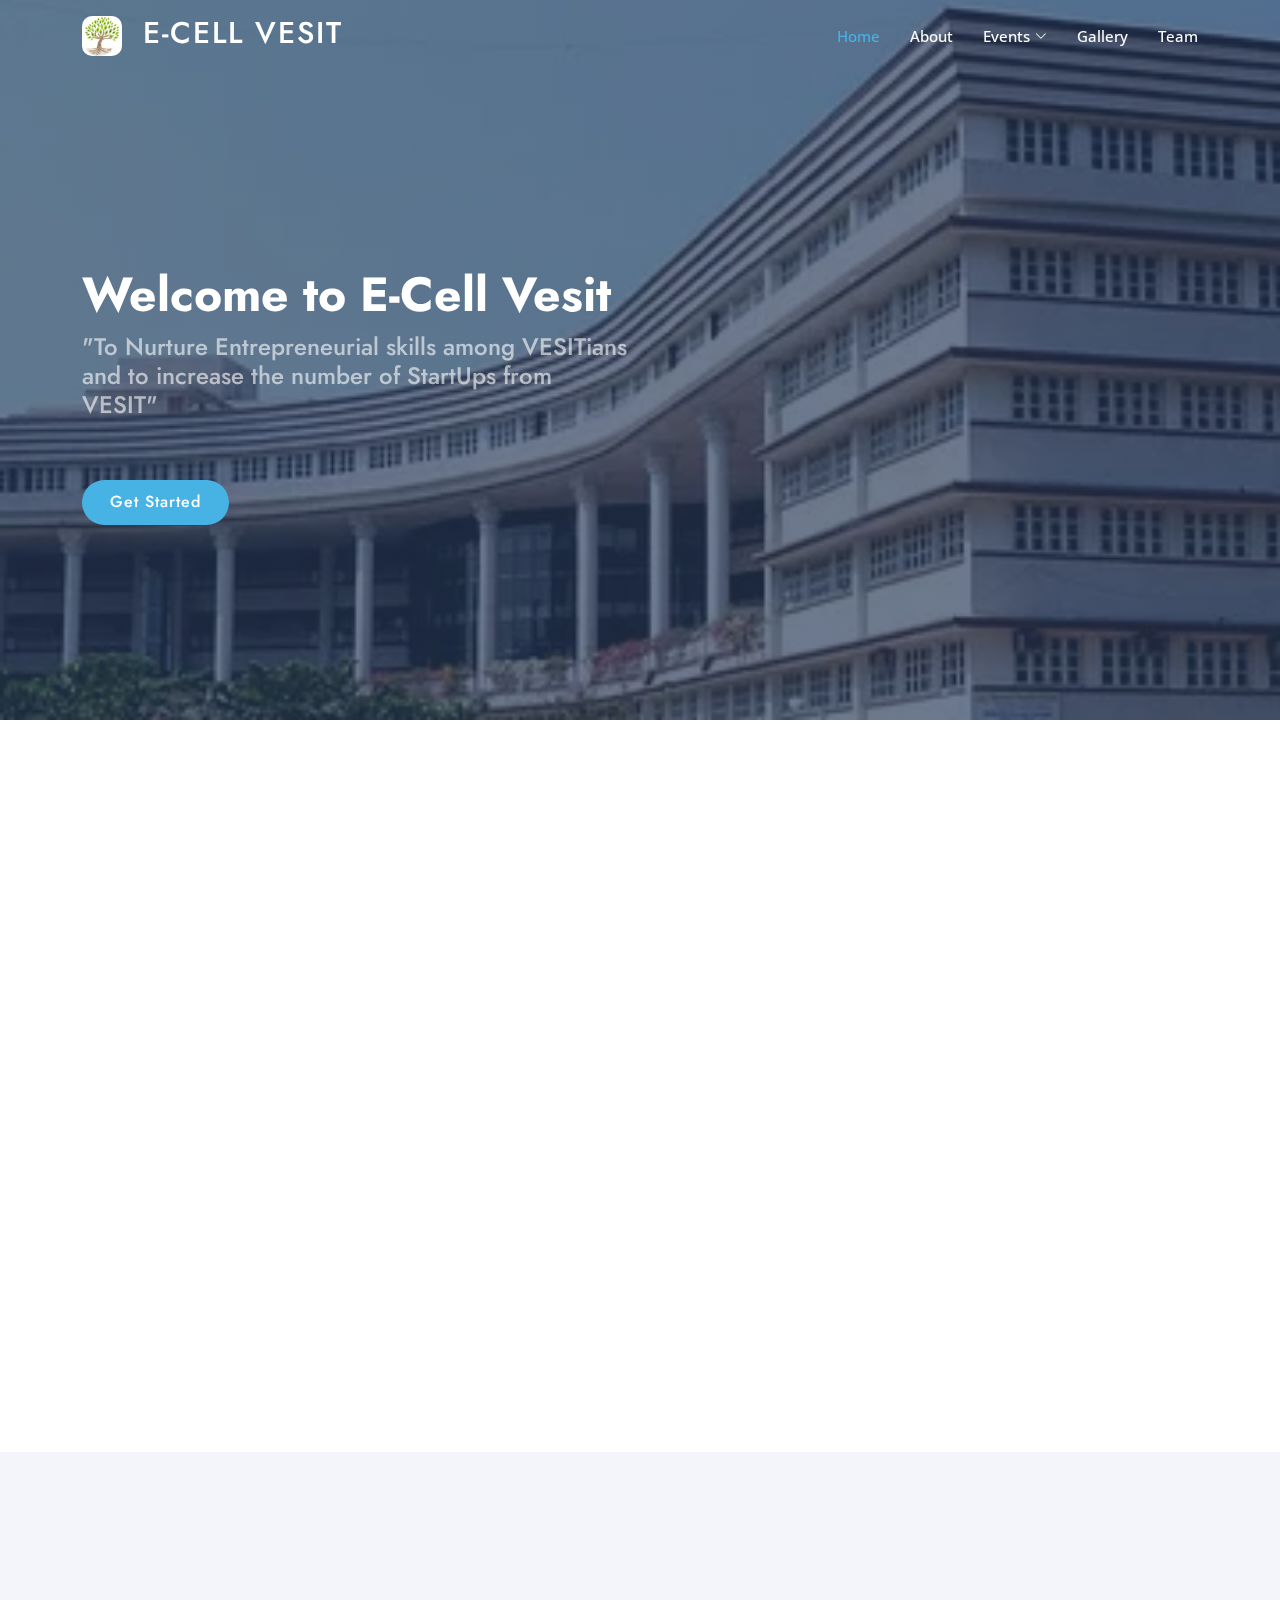
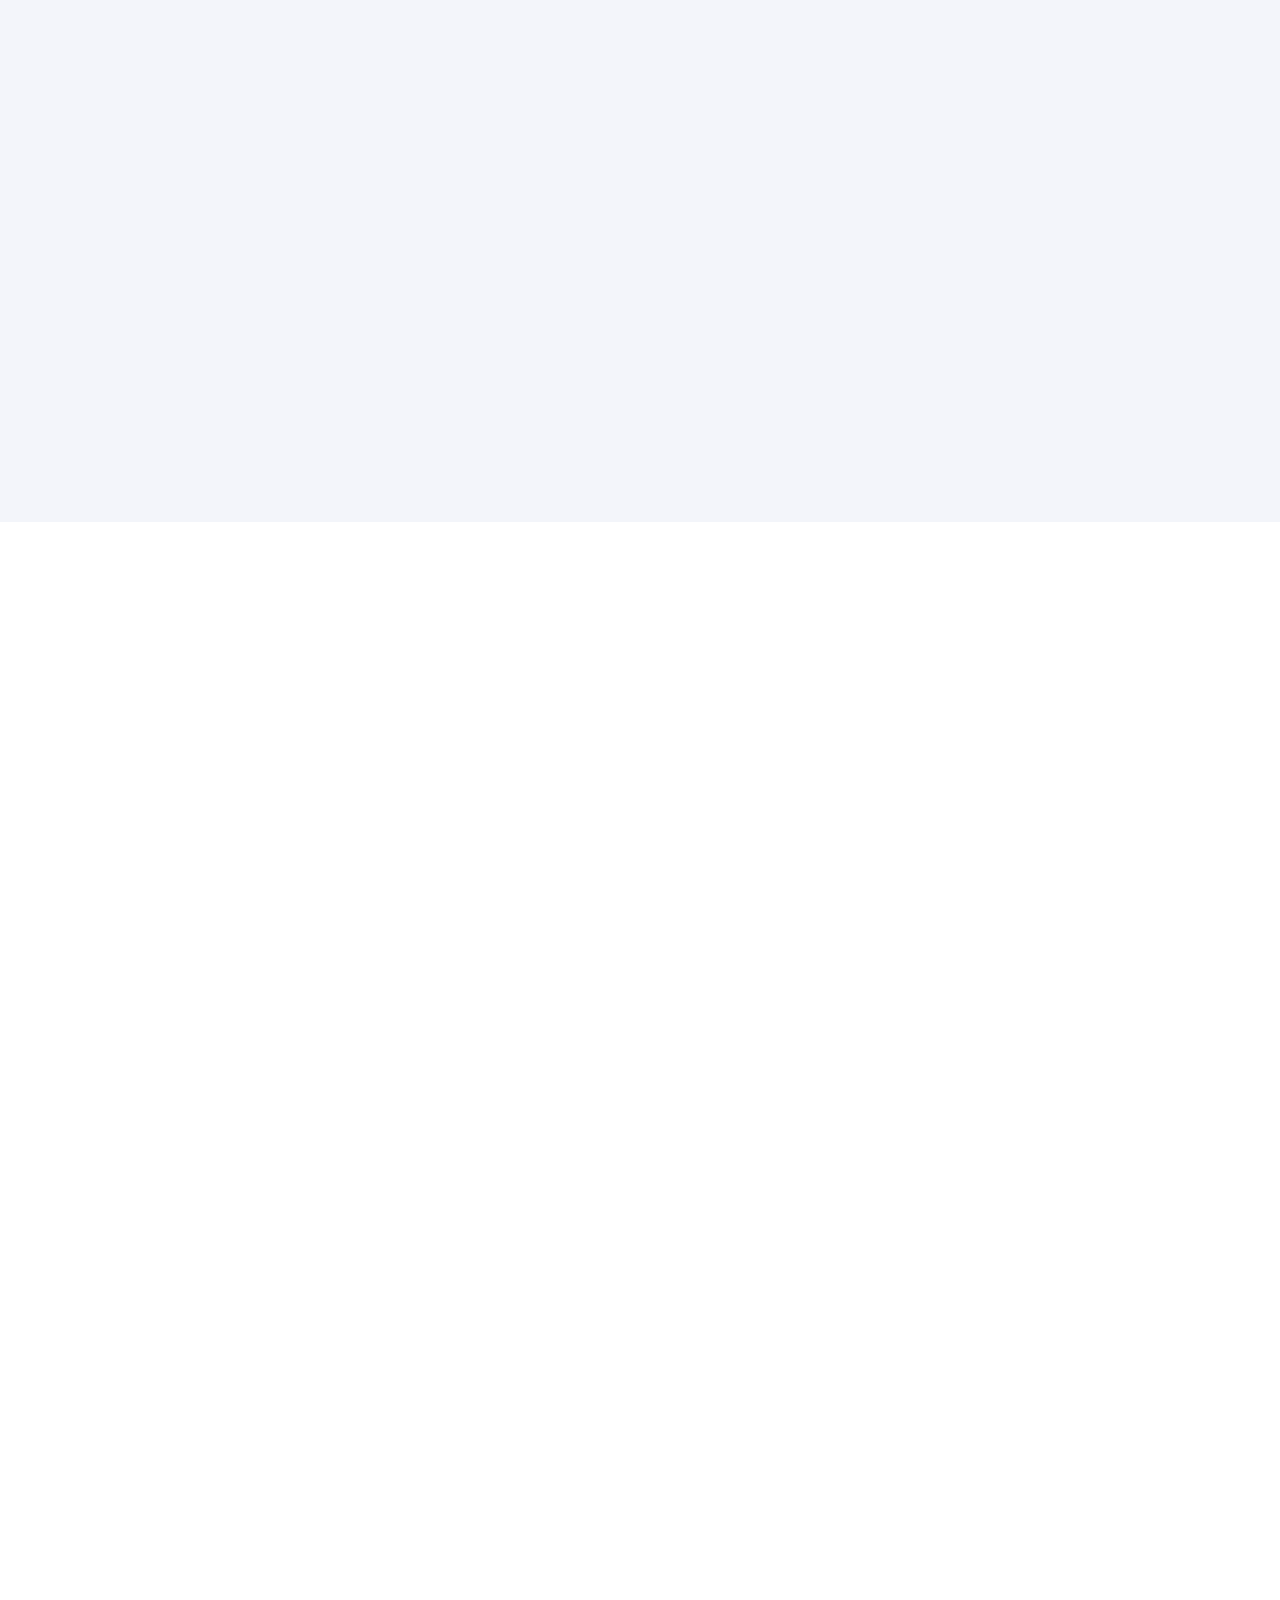
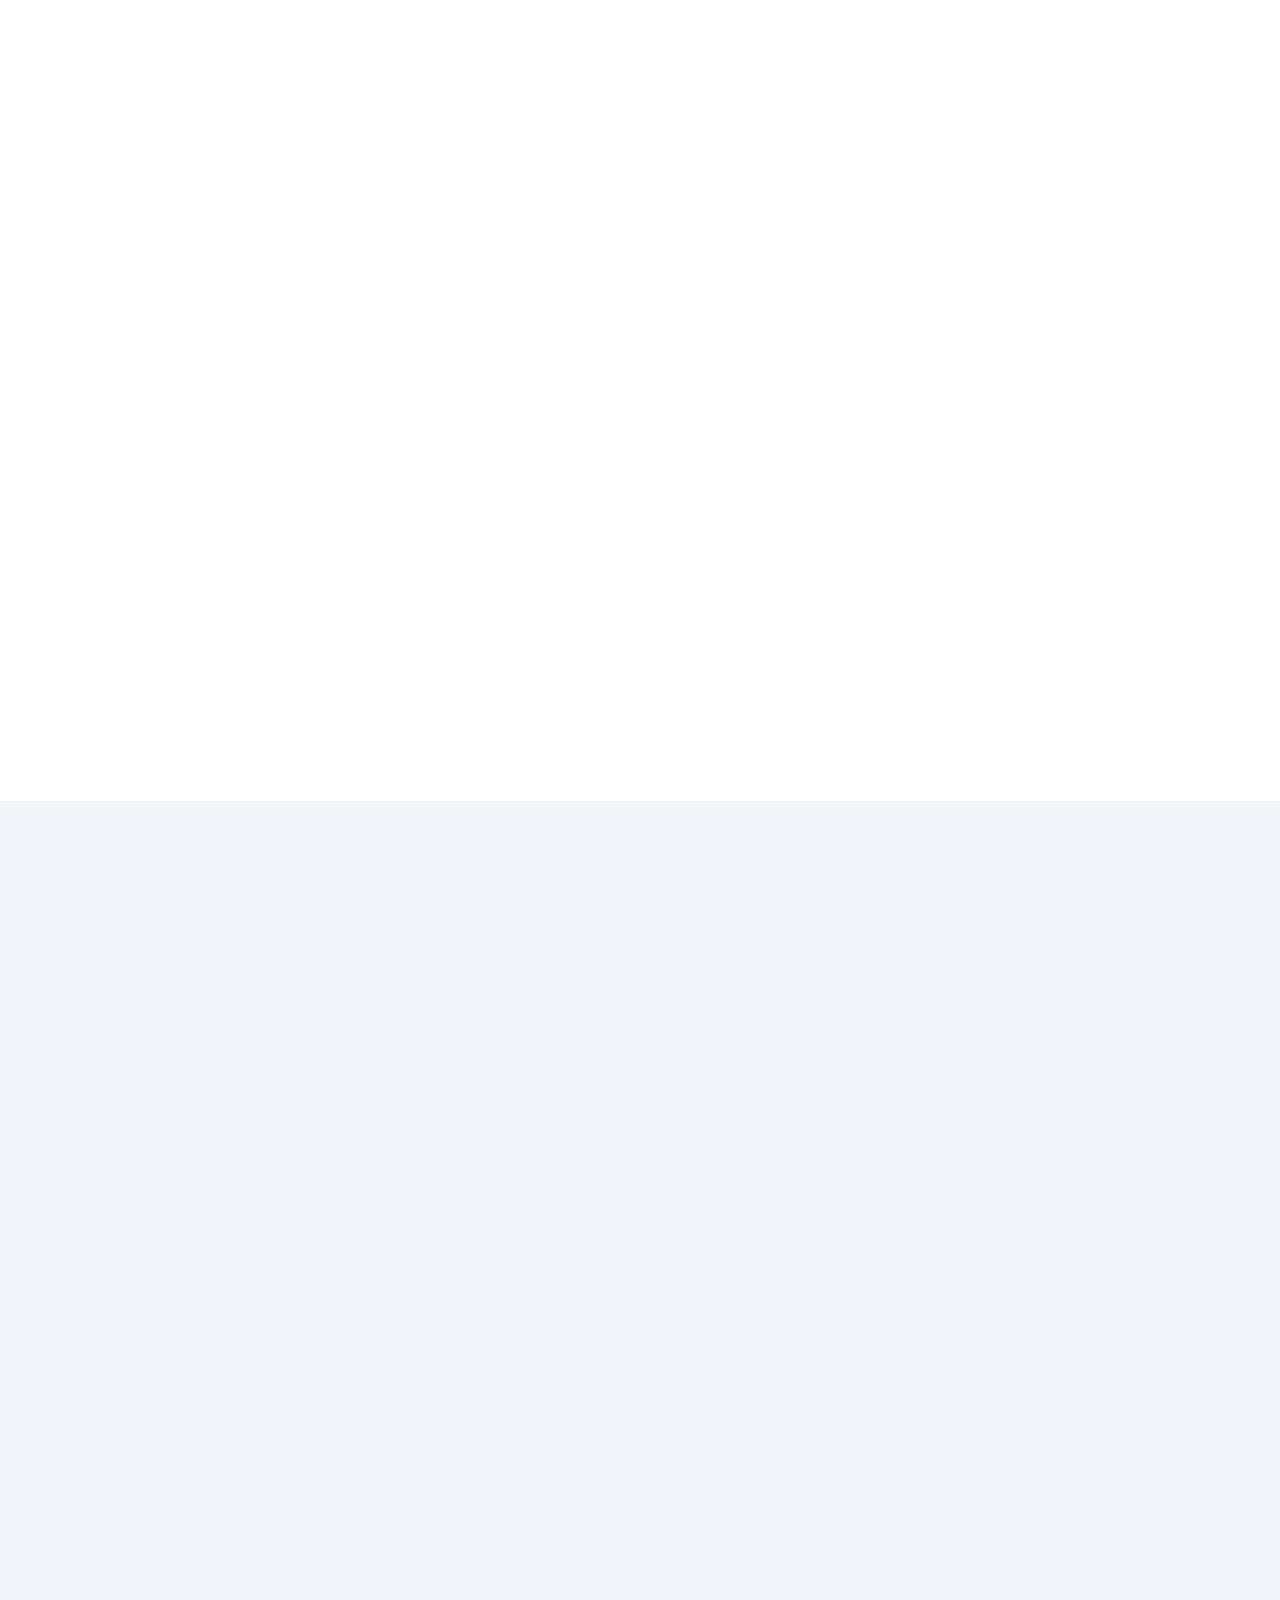
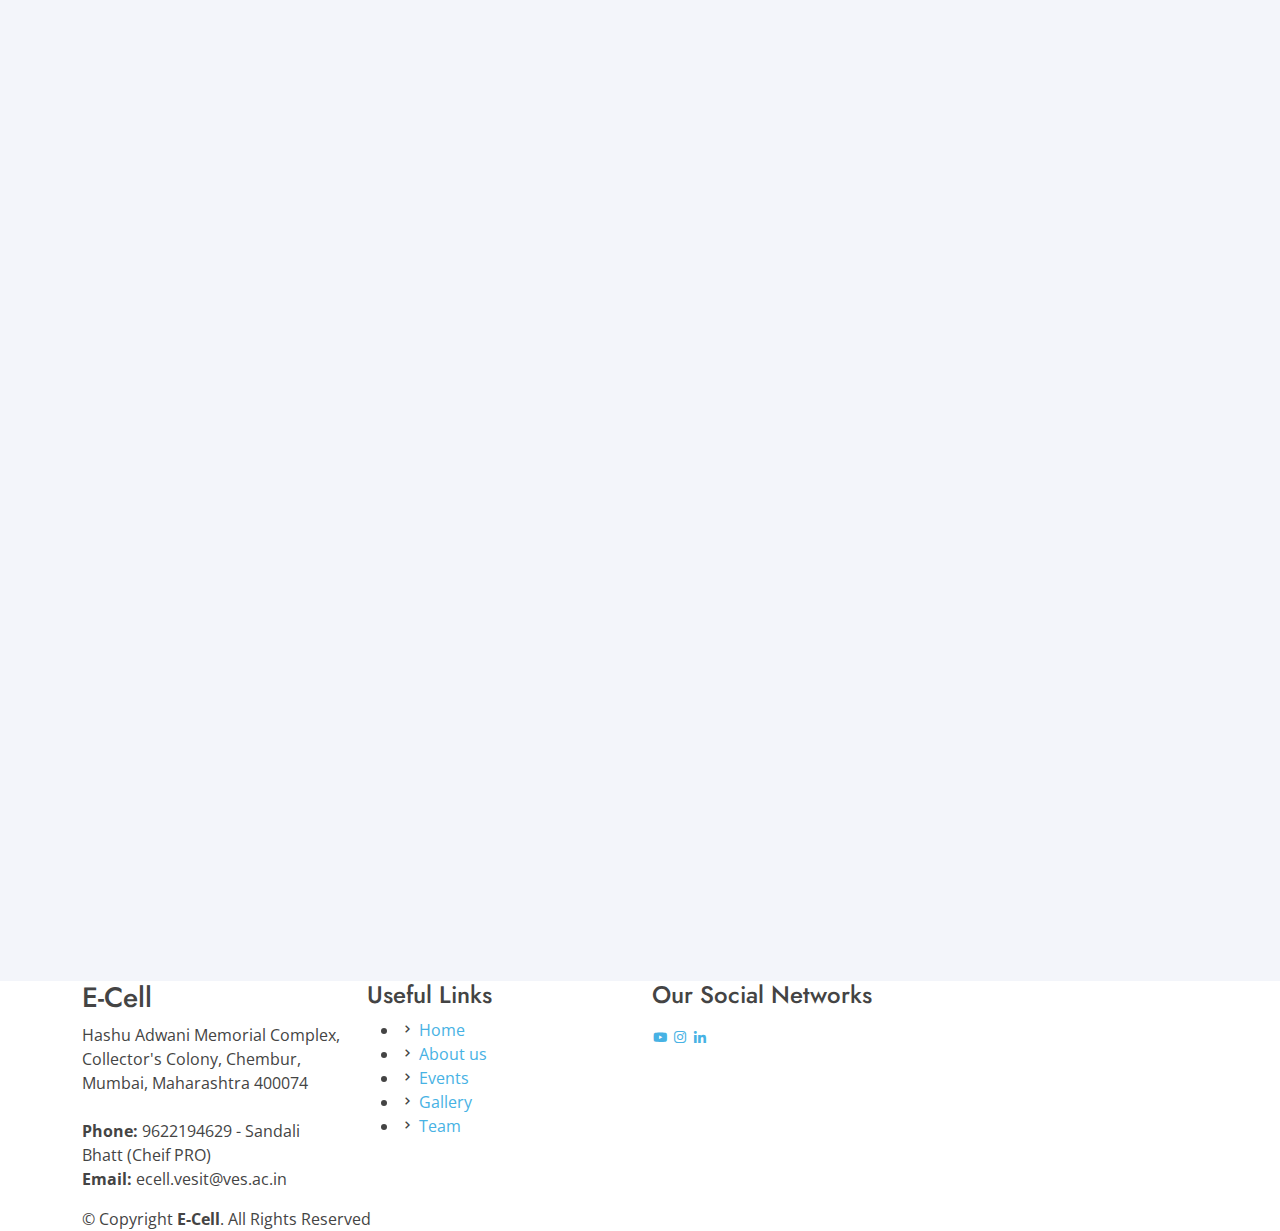
==== index.html @ 0ce83522 "Your commit message" ====
<!DOCTYPE html>
<html lang="en">

<head>
  <meta charset="utf-8">
  <meta content="width=device-width, initial-scale=1.0" name="viewport">

  <title>E-Cell  | VESIT</title>
  <meta content="" name="description">
  <meta content="" name="keywords">

  <link href="assets/img/favicon.png" rel="icon">
  <link href="assets/img/apple-touch-icon.png" rel="apple-touch-icon">

  <link href="https://fonts.googleapis.com/css?family=Open+Sans:300,300i,400,400i,600,600i,700,700i|Jost:300,300i,400,400i,500,500i,600,600i,700,700i|Poppins:300,300i,400,400i,500,500i,600,600i,700,700i" rel="stylesheet"> 

  <!-- Vendor CSS Files -->
  <link href="assets/vendor/aos/aos.css" rel="stylesheet">
  <link href="assets/vendor/bootstrap/css/bootstrap.min.css" rel="stylesheet">
  <link href="assets/vendor/bootstrap-icons/bootstrap-icons.css" rel="stylesheet">
  <link href="assets/vendor/boxicons/css/boxicons.min.css" rel="stylesheet">
  <link href="assets/vendor/glightbox/css/glightbox.min.css" rel="stylesheet">
  <link href="assets/vendor/remixicon/remixicon.css" rel="stylesheet">
  <link href="assets/vendor/swiper/swiper-bundle.min.css" rel="stylesheet">
  <link href="assets/css/style.css" rel="stylesheet">
  

</head>

<body>

  <!-- ======= Header ======= -->
  <header id="header" class="fixed-top">
    <div class="container d-flex align-items-center">
      <h1 class="logo me-auto"><a href="index.html">
        <img src="assets/img/logo.jpg" alt="Logo" class="logo-img" />
        E-Cell Vesit</a></h1>
      <nav id="navbar" class="navbar">
        <ul>
          <li><a class="nav-link scrollto active" href="#hero">Home</a></li>
          <li><a class="nav-link scrollto" href="#about">About</a></li>
          <li class="dropdown">
            <a href="#"><span>Events</span> <i class="bi bi-chevron-down"></i></a>
            <ul>
              <li><a href="e-summit.html">E-Summit</a></li>
              <li><a href="mvp.html">Minimum Viable Product</a></li>
              <li><a href="#">Business Viable Product</a></li>
              <li><a href="#">World Entrepreneur Day</a></li>
              

            </ul>
          </li>
          <li><a class="nav-link scrollto" href="#gallery">Gallery</a></li>
          <li><a class="nav-link scrollto" href="#team">Team</a></li>
        
        </ul>
        <i class="bi bi-list mobile-nav-toggle"></i>
      </nav>
    </div>
  </header>
  <!-- End Header -->

  <!-- ======= Hero Section ======= -->
  <section id="hero" class="d-flex align-items-center">

    <div class="container">
      <div class="row">
        <div class="col-lg-6 d-flex flex-column justify-content-center pt-4 pt-lg-0 order-2 order-lg-1" data-aos="fade-up" data-aos-delay="200">
          <h1>Welcome to E-Cell Vesit</h1>
          <h2>"To Nurture Entrepreneurial skills among VESITians and to increase the number of StartUps from VESIT"</h2>
          <div class="d-flex justify-content-center justify-content-lg-start">
            <a href="#about" class="btn-get-started scrollto">Get Started</a>
            
          </div>
        </div>
        <div class="col-lg-6 order-1 order-lg-2 hero-img" data-aos="zoom-in" data-aos-delay="200">
          <!-- <img src="assets/img/123.jpg" class="img-fluid animated iitpLogo" alt=""> -->
        </div>
      </div>
    </div>

  </section><!-- End Hero -->

  <main id="main">


    <!-- ======= About Us Section ======= -->
    <section id="about" class="about">
      <div class="container" data-aos="fade-up">

        <div class="section-title">
          <h2>About Us</h2>
        </div>

        <div class="row content">
          <div class="col-lg-6">
            <p>
              <h1>What is E-cell ?</h1>
              <p>VESIT E-Cell is an organization that aims to help you navigate through the constantly evolving world of entrepreneurship and StartUp culture. In our quest to promote the spirit of entrepreneurship among the community, we guide you towards essential questions like “How this realm of entrepreneurship affects us in our day-to-day lives?” and the likes of “Can I construct my StartUp idea into a functional business model?”
As you embark on a journey to find answers to this Question, we tap into your inner potential and seek to refine it with the organisational experience, knowledge and strong skill set.</p>
            </p>
          </div>
          <div class="col-lg-6 pt-4 pt-lg-0">
            <p>
              <h1>What we do ?</h1>
              <p>“THE ENTREPRENEUR ALWAYS SEARCHES FOR CHANGE, RESPONDS TO IT, AND EXPLOITS IT AS AN OPPORTUNITY.”

                To instil this very essence, throughout the year, E-Cell organizes various seminars/webinars, lectures, innovative games, brainstorming sessions, competitions which is crucial in grooming a new generation of young entrepreneurs.
                
                At the same time, efforts are made to invoke a sense of responsibility towards the nation in students by empowering social StartUps as well. Not only do we inspire you to take the leap of faith, but we also train and armorize you for it, guide you through it and are ready for further leaps.</p>

            </p>
            <!-- <a href="#" class="btn-learn-more">Learn More</a> -->
          </div>
        </div>
        <div class="row content">
          <div class="col-lg-6">
            <h1>Our Work Culture</h1>
            <p>
              A company’s work culture is its overall personality. It’s a combination of a variety of elements that create an intangible ecosystem where people can work to the best of their capabilities and creative skills.At VESIT E-Cell we have an impressive work culture with clear communication, efficient teamwork, and achievable goals which adds up eventually to immense personal and professional growth.
            </p>
          </div>
          <div class="col-lg-6 pt-4 pt-lg-0">
            <h1>Our Vision</h1>
            <p>
              VESIT Entrepreneurship Cell’s vision :

“To Nurture Entrepreneurial skills among VESITians and to increase the number of StartUps from VESIT.”

We are on a mission to build a sustainable StartUp ecosystem, fostering entrepreneurial knowledge and providing opportunities for StartUps, colleges, and corporates to get involved with us.
            </p>
          </div>
        </div>
    </section><!-- End About Us Section -->

  
    <!-- ======= Events Section ======= -->
    <section id="services" class="services section-bg">
      <div class="container" data-aos="fade-up">
    
        <div class="section-title">
          <h2>Events</h2>
        </div>
    
        <div class="row">
          <div class="col-xl-3 col-md-6 d-flex align-items-stretch" data-aos="zoom-in" data-aos-delay="100">
            <div class="icon-box">
              <div class="icon"><i class="bx bxl-dribbble"></i></div>
              <h4><a href="mvp.html" class="minimum-viable-product-link">Minimum Viable Product</a></h4>
              <p>An MVP (Minimum Viable Product) is a development technique where a new product is introduced with just enough core features to attract early adopters and gather feedback.</p>
            </div>
          </div>
    
          <div class="col-xl-3 col-md-6 d-flex align-items-stretch mt-4 mt-md-0" data-aos="zoom-in" data-aos-delay="200">
            <div class="icon-box">
              <div class="icon"><i class="bx bx-file"></i></div>
              <h4><a href="mvp.html">Business Viable Product</a></h4>
              <p>The Business Model Canvas is a strategic tool to visualize, develop, and refine business models.</p>
            </div>
          </div>
    
          <div class="col-xl-3 col-md-6 d-flex align-items-stretch mt-4 mt-xl-0" data-aos="zoom-in" data-aos-delay="300">
            <div class="icon-box">
              <div class="icon"><i class="bx bx-tachometer"></i></div>
              <h4><a href="mvp.html">World Entrepreneur Day</a></h4>
              <p>Celebrated annually on August 21 to recognize and promote the importance of entrepreneurship.</p>
            </div>
          </div>
    
          <div class="col-xl-3 col-md-6 d-flex align-items-stretch mt-4 mt-xl-0" data-aos="zoom-in" data-aos-delay="400">
            <div class="icon-box">
              <div class="icon"><i class="bx bx-layer"></i></div>
              <h4><a href="e-summit.html">E-Summit</a></h4>
              <p>An E-Summit at VESIT promotes entrepreneurial thinking, connects students with industry experts, and fosters innovation.</p>
            </div>
          </div>
        </div>
    
      </div>

    </section><!-- End Events Section -->

    <!-- ======= E-cell Moments Section ======= -->
    <section id="portfolio" class="portfolio">
      <div class="container" data-aos="fade-up">

        <div class="section-title">
          <h2>E-Cell Moments</h2>
          <p>
            Explore the journey of innovation, creativity, and entrepreneurship through some of our most memorable moments. Be part of the change with VESIT E-Cell!
          </p>
        </div>

        <div class="row portfolio-container" data-aos="fade-up" data-aos-delay="200">

          <div class="col-lg-4 col-md-6 portfolio-item filter-app">
            <div class="portfolio-img"><img src="assets/img/11.jpg" class="img-fluid" alt=""></div>
            <div class="portfolio-info">
              <!-- <a href="assets/img/11.jpg" data-gallery="portfolioGallery" class="portfolio-lightbox preview-link" title="App 1"></a> -->
             
            </div>
          </div>

          <div class="col-lg-4 col-md-6 portfolio-item filter-web">
            <div class="portfolio-img"><img src="assets/img/12.jpg" class="img-fluid" alt=""></div>
            <div class="portfolio-info">
              <a href="assets/img/2.jpg" data-gallery="portfolioGallery" class="portfolio-lightbox preview-link" ></a>
      
            </div>
          </div>

          <div class="col-lg-4 col-md-6 portfolio-item filter-app">
            <div class="portfolio-img"><img src="assets/img/3.jpg" class="img-fluid" alt=""></div>
            <div class="portfolio-info">
            
              <a href="assets/img/3.jpg" data-gallery="portfolioGallery" class="portfolio-lightbox preview-link"></a>
            
            </div>
          </div>

          <div class="col-lg-4 col-md-6 portfolio-item filter-card">
            <div class="portfolio-img"><img src="assets/img/4.jpg" class="img-fluid" alt=""></div>
            <div class="portfolio-info">
           <a href="assets/img/4.jpg" data-gallery="portfolioGallery" class="portfolio-lightbox preview-link" ></a>
            
            </div>
          </div>

          <div class="col-lg-4 col-md-6 portfolio-item filter-web">
            <div class="portfolio-img"><img src="assets/img/5.jpg" class="img-fluid" alt=""></div>
            <div class="portfolio-info">
              <a href="assets/img/5.jpg" data-gallery="portfolioGallery" class="portfolio-lightbox preview-link" ></a>
            </div>
          </div>

          <div class="col-lg-4 col-md-6 portfolio-item filter-app">
            <div class="portfolio-img"><img src="assets/img/15.jpg" class="img-fluid" alt=""></div>
            <div class="portfolio-info">
      
              <a href="assets/img/5.jpg" data-gallery="portfolioGallery" class="portfolio-lightbox preview-link" ></a>
            
            </div>
          </div>

          <div class="col-lg-4 col-md-6 portfolio-item filter-card">
            <div class="portfolio-img"><img src="assets/img/1.jpg" class="img-fluid" alt=""></div>
            <div class="portfolio-info">
           
              <a href="assets/img/1.jpg" data-gallery="portfolioGallery" class="portfolio-lightbox preview-link"></a>
            </div>
          </div>

          <div class="col-lg-4 col-md-6 portfolio-item filter-card">
            <div class="portfolio-img"><img src="assets/img/6.jpg" class="img-fluid" alt=""></div>
            <div class="portfolio-info">
             
              <a href="assets/img/12.jpg" data-gallery="portfolioGallery" class="portfolio-lightbox preview-link" ></a>
             
            </div>
          </div>

          <div class="col-lg-4 col-md-6 portfolio-item filter-web">
            <div class="portfolio-img"><img src="assets/img/17.jpg" class="img-fluid" alt=""></div>
            <div class="portfolio-info">
              
              <a href="assets/img/11.jpg" data-gallery="portfolioGallery" class="portfolio-lightbox preview-link" ></a>
              
            </div>
          </div>

          <div class="col-lg-4 col-md-6 portfolio-item filter-web">
            <div class="portfolio-img"><img src="assets/img/13.jpg" class="img-fluid" alt=""></div>
            <div class="portfolio-info">
              
              <a href="assets/img/11.jpg" data-gallery="portfolioGallery" class="portfolio-lightbox preview-link" ></a>
              
            </div>
          </div>


          <div class="col-lg-4 col-md-6 portfolio-item filter-web">
            <div class="portfolio-img"><img src="assets/img/6.jpg" class="img-fluid" alt=""></div>
            <div class="portfolio-info">
              
              <a href="assets/img/11.jpg" data-gallery="portfolioGallery" class="portfolio-lightbox preview-link" ></a>
              
            </div>
          </div>

          <div class="col-lg-4 col-md-6 portfolio-item filter-web">
            <div class="portfolio-img"><img src="assets/img/5.jpg" class="img-fluid" alt=""></div>
            <div class="portfolio-info">
              
              <a href="assets/img/11.jpg" data-gallery="portfolioGallery" class="portfolio-lightbox preview-link" ></a>
              
            </div>
          </div>


        </div>

      </div>
    </section><!-- End E-cell Section -->

    <!-- ======= Team Section ======= -->
    <section id="team" class="team section-bg">
      <div class="container" data-aos="fade-up">
    
        <!-- Head Faculty Section -->
        <div class="section-title">
          <h2>Meet Our Team</h2>
          <p>
            Meet our esteemed faculty mentors who guide and support VESIT E-Cell with their expertise and vision.
          </p>
        </div>
    
        <div class="row justify-content-center">
          <!-- Faculty Member 1 -->
          <div class="col-lg-6">
            <div class="member faculty-member d-flex align-items-center p-4" data-aos="zoom-in" data-aos-delay="100">
              <div class="pic">
                <img src="assets/img/amitsir.jpg" class="img-fluid rounded-circle shadow" alt="">
              </div>
              <div class="member-info">
                <h4>Mr. Amit Singh</h4>
                <span>Faculty Incharge at VESIT E-Cell</span>
                <p>Guiding innovation and startup culture at VESIT.</p>
              </div>
            </div>
          </div>
    
          <!-- Faculty Member 2 -->
          <div class="col-lg-6">
            <div class="member faculty-member d-flex align-items-center p-4" data-aos="zoom-in" data-aos-delay="200">
              <div class="pic">
                <img src="assets/img/abhisheksir.jpg" class="img-fluid rounded-circle shadow" alt="">
              </div>
              <div class="member-info">
                <h4>Mr. Abhishek Chaudari</h4>
                <span>Faculty Incharge at VESIT E-Cell</span>
                <p>Providing strategic mentorship to the E-Cell team.</p>
              </div>
            </div>
          </div>
        </div>
    
        <!-- Junior Members Section -->
        <div class="section-title mt-5">
          <h2>Core Councils</h2>
          <p>
            Get to know the brilliant minds behind the success of VESIT E-Cell. Our team is dedicated to driving entrepreneurship and innovation forward.
          </p>
        </div>

         
        <div class="row justify-content-center">
          <div class="col-md-4 col-lg-4">  <!-- Set width using Bootstrap grid -->
            <div class="member text-center shadow-lg rounded bg-white p-4" data-aos="zoom-in" data-aos-delay="100">
              <div class="pic"><img src="assets/img/ceo.png" class="img-fluid" alt=""></div>
              <div class="member-info">
                <h4>Ajinkya Phadthare</h4>
                <span>Chief Executive Officer</span>
                <div class="social">
                  <a href=""><i class="ri-twitter-fill"></i></a>
                  <a href=""><i class="ri-facebook-fill"></i></a>
                  <a href=""><i class="ri-instagram-fill"></i></a>
                  <a href=""><i class="ri-linkedin-box-fill"></i></a>
                </div>
              </div>
            </div>
          </div>
        </div>
        
    <hr>
        <div class="row">

          <div class="col-lg-6">
            <div class="member d-flex align-items-start" data-aos="zoom-in" data-aos-delay="100">
              <div class="pic"><img src="assets/img/mayank.png" class="img-fluid" alt=""></div>
              <div class="member-info">
                <h4>Mayank Hinge</h4>
                <span>Chief Operations Officer</span>
                <p></p>
                <div class="social">
                  <a href=""><i class="ri-twitter-fill"></i></a>
                  <a href=""><i class="ri-facebook-fill"></i></a>
                  <a href=""><i class="ri-instagram-fill"></i></a>
                  <a href=""> <i class="ri-linkedin-box-fill"></i> </a>
                </div>
              </div>
            </div>
          </div>

          <div class="col-lg-6 mt-4 mt-lg-0">
            <div class="member d-flex align-items-start" data-aos="zoom-in" data-aos-delay="200">
              <div class="pic"><img src="assets/img/sanjana.png" class="img-fluid" alt=""></div>
              <div class="member-info">
                <h4>Sanjana Choubey</h4>
                <span>Cheif Technical Officer - Software</span>
                <!-- <p>Aut maiores voluptates amet et quis praesentium qui senda para</p> -->
                <div class="social">
                  <a href=""><i class="ri-twitter-fill"></i></a>
                  <a href=""><i class="ri-facebook-fill"></i></a>
                  <a href=""><i class="ri-instagram-fill"></i></a>
                  <a href=""> <i class="ri-linkedin-box-fill"></i> </a>
                </div>
              </div>
            </div>
          </div>

          <div class="col-lg-6 mt-4">
            <div class="member d-flex align-items-start" data-aos="zoom-in" data-aos-delay="300">
              <div class="pic"><img src="assets/img/sandali.jpg" class="img-fluid" alt=""></div>
              <div class="member-info">
                <h4>Sandali Bhatt</h4>
                <span>Cheif Public Relations Officer</span>
                <!-- <p>Quisquam facilis cum velit laborum corrupti fuga rerum quia</p> -->
                <div class="social">
                  <a href=""><i class="ri-twitter-fill"></i></a>
                  <a href=""><i class="ri-facebook-fill"></i></a>
                  <a href=""><i class="ri-instagram-fill"></i></a>
                  <a href=""> <i class="ri-linkedin-box-fill"></i> </a>
                </div>
              </div>
            </div>
          </div>

          <div class="col-lg-6 mt-4">
            <div class="member d-flex align-items-start" data-aos="zoom-in" data-aos-delay="400">
              <div class="pic"><img src="assets/img/shrushti.png" class="img-fluid" alt=""></div>
              <div class="member-info">
                <h4>Shrushti</h4>
                <span>Chief Creative officer</span>
                <!-- <p>Dolorum tempora officiis odit laborum officiis et et accusamus</p> -->
                <div class="social">
                  <a href=""><i class="ri-twitter-fill"></i></a>
                  <a href=""><i class="ri-facebook-fill"></i></a>
                  <a href=""><i class="ri-instagram-fill"></i></a>
                  <a href=""> <i class="ri-linkedin-box-fill"></i> </a>
                </div>
              </div>
            </div>
          </div>

          <div class="col-lg-6 mt-4">
            <div class="member d-flex align-items-start" data-aos="zoom-in" data-aos-delay="400">
              <div class="pic"><img src="assets/img/sneha.png" class="img-fluid" alt=""></div>
              <div class="member-info">
                <h4>Sneha Patil</h4>
                <span>Cheif Technical Officer - Hardware</span>
                <!-- <p>Dolorum tempora officiis odit laborum officiis et et accusamus</p> -->
                <div class="social">
                  <a href=""><i class="ri-twitter-fill"></i></a>
                  <a href=""><i class="ri-facebook-fill"></i></a>
                  <a href=""><i class="ri-instagram-fill"></i></a>
                  <a href=""> <i class="ri-linkedin-box-fill"></i> </a>
                </div>
              </div>
            </div>
          </div>

          <div class="col-lg-6 mt-4">
            <div class="member d-flex align-items-start" data-aos="zoom-in" data-aos-delay="400">
              <div class="pic"><img src="assets/img/shreyash.png" class="img-fluid" alt=""></div>
              <div class="member-info">
                <h4>Shreyash Das</h4>
                <span>Cheif Finance Officer</span>
                <!-- <p>Dolorum tempora officiis odit laborum officiis et et accusamus</p> -->
                <div class="social">
                  <a href=""><i class="ri-twitter-fill"></i></a>
                  <a href=""><i class="ri-facebook-fill"></i></a>
                  <a href=""><i class="ri-instagram-fill"></i></a>
                  <a href=""> <i class="ri-linkedin-box-fill"></i> </a>
                </div>
              </div>
            </div>
          </div>


        </div>

      </div>
    
      </div>
    </section>
    <!-- End Team Section -->


   

  </main><!-- End #main -->

  

    <div class="footer-top">
      <div class="container">
        <div class="row">

          <div class="col-lg-3 col-md-6 footer-contact">
            <h3>E-Cell</h3>
            <p>
              Hashu Adwani Memorial Complex, Collector's Colony, Chembur, Mumbai, Maharashtra 400074 <br><br>
              <strong>Phone:</strong> 9622194629 - Sandali Bhatt (Cheif PRO)<br>
              <strong>Email:</strong> ecell.vesit@ves.ac.in<br>
            </p>
          </div>

          <div class="col-lg-3 col-md-6 footer-links">
             <h4>Useful Links</h4>
             <ul>
              <li><i class="bx bx-chevron-right"></i> <a href="#">Home</a></li>
              <li><i class="bx bx-chevron-right"></i> <a href="#">About us</a></li>
              <li><i class="bx bx-chevron-right"></i> <a href="#">Events</a></li>
              <li><i class="bx bx-chevron-right"></i> <a href="#">Gallery</a></li>
              <li><i class="bx bx-chevron-right"></i> <a href="#">Team</a></li>
             
            </ul>  
          </div>


          <div class="col-lg-3 col-md-6 footer-links">
            <h4>Our Social Networks</h4>
            <div class="social-links mt-3">
              <a href="https://www.youtube.com/@vesite-cell8606
              " class="twitter"><i class="bx bxl-youtube"></i></a>
              <a href="https://www.instagram.com/vesit_ecell/ " class="instagram"><i class="bx bxl-instagram"></i></a>
             
              <a href="https://www.linkedin.com/company/vesit-e-cell/" class="linkedin"><i class="bx bxl-linkedin"></i></a>
            </div>
          </div>

        </div>
      </div>
    </div>

    <div class="container footer-bottom clearfix">
      <div class="copyright">
        &copy; Copyright <strong><span>E-Cell</span></strong>. All Rights Reserved
      </div>
      </div>
    </div>
  </footer><!-- End Footer -->

  <div id="preloader"></div>
  <a href="#" class="back-to-top d-flex align-items-center justify-content-center"><i class="bi bi-arrow-up-short"></i></a>

  <!-- Vendor JS Files -->
  <script src="assets/vendor/aos/aos.js"></script>
  <script src="assets/vendor/bootstrap/js/bootstrap.bundle.min.js"></script>
  <script src="assets/vendor/glightbox/js/glightbox.min.js"></script>
  <script src="assets/vendor/isotope-layout/isotope.pkgd.min.js"></script>
  <script src="assets/vendor/swiper/swiper-bundle.min.js"></script>
  <script src="assets/vendor/waypoints/noframework.waypoints.js"></script>
  <script src="assets/vendor/php-email-form/validate.js"></script>

  <!-- Template Main JS File -->
  <script src="assets/js/main.js"></script>

</body>

</html>
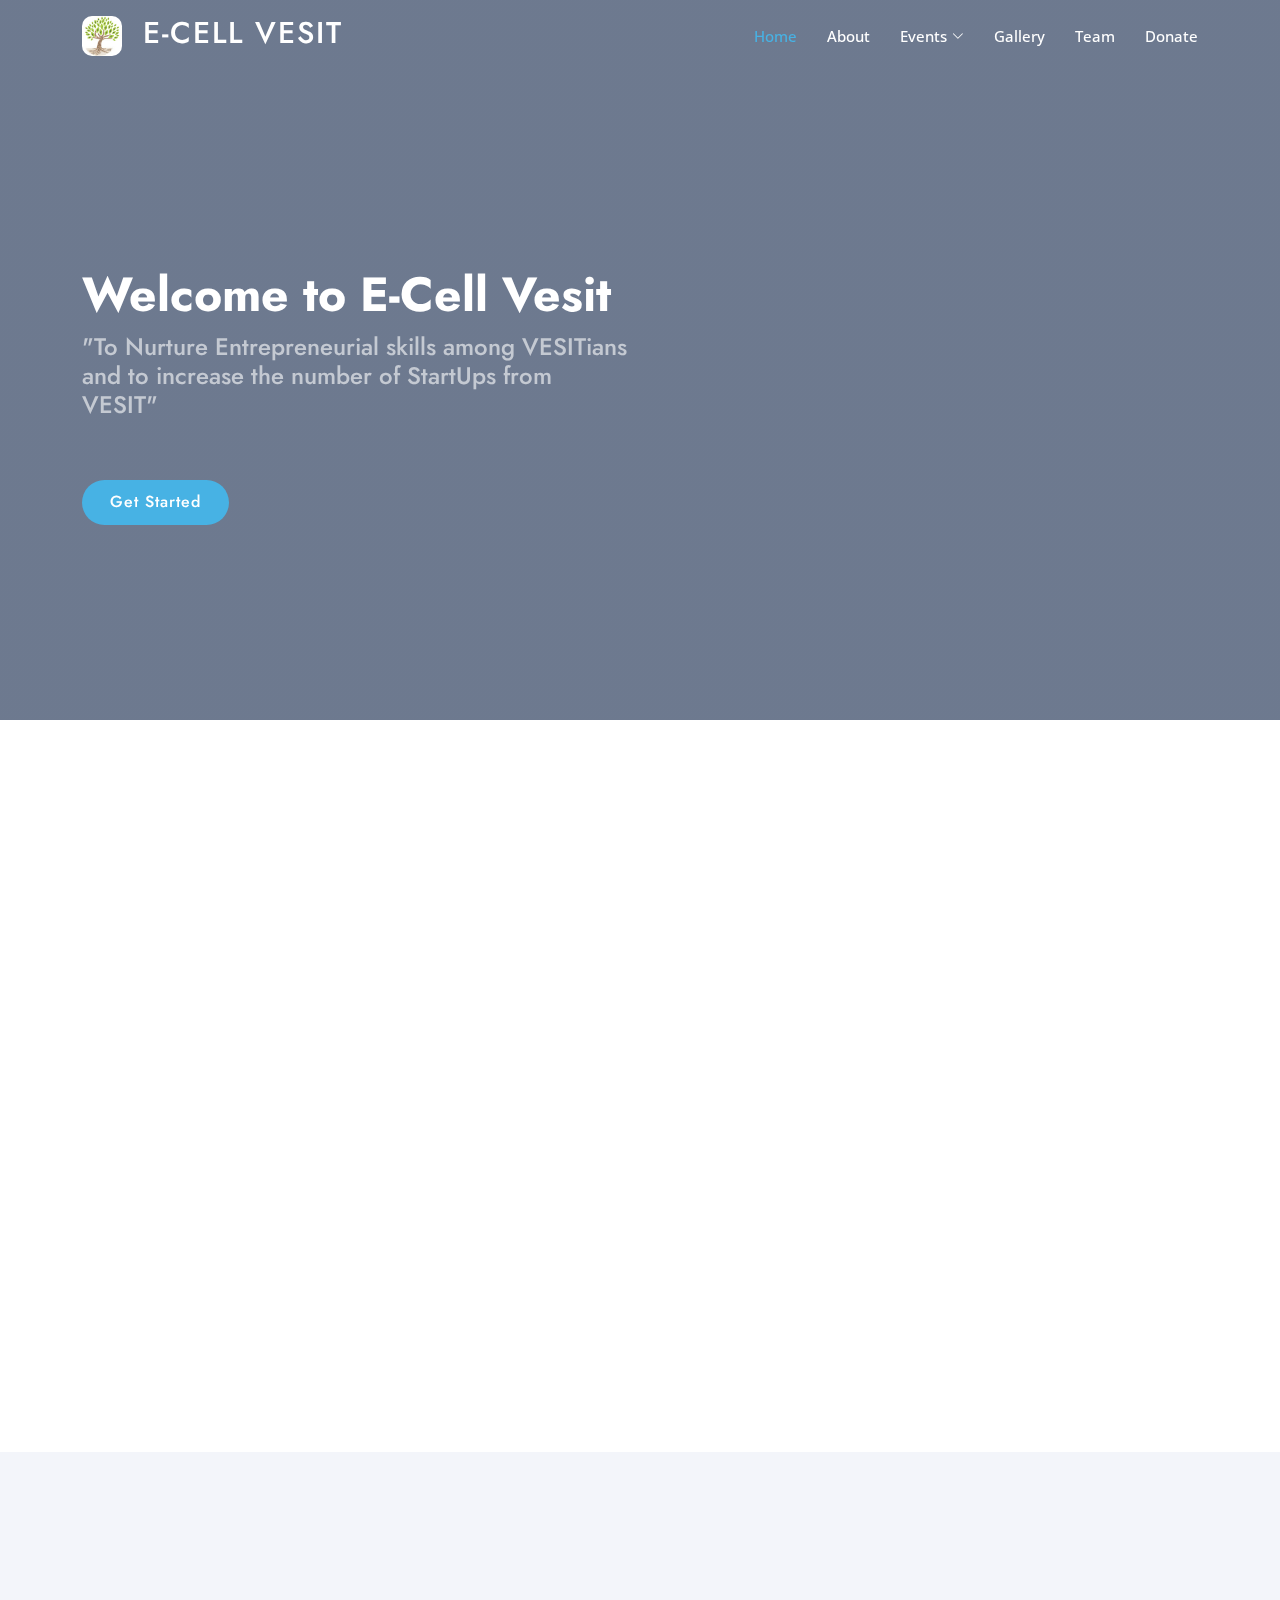
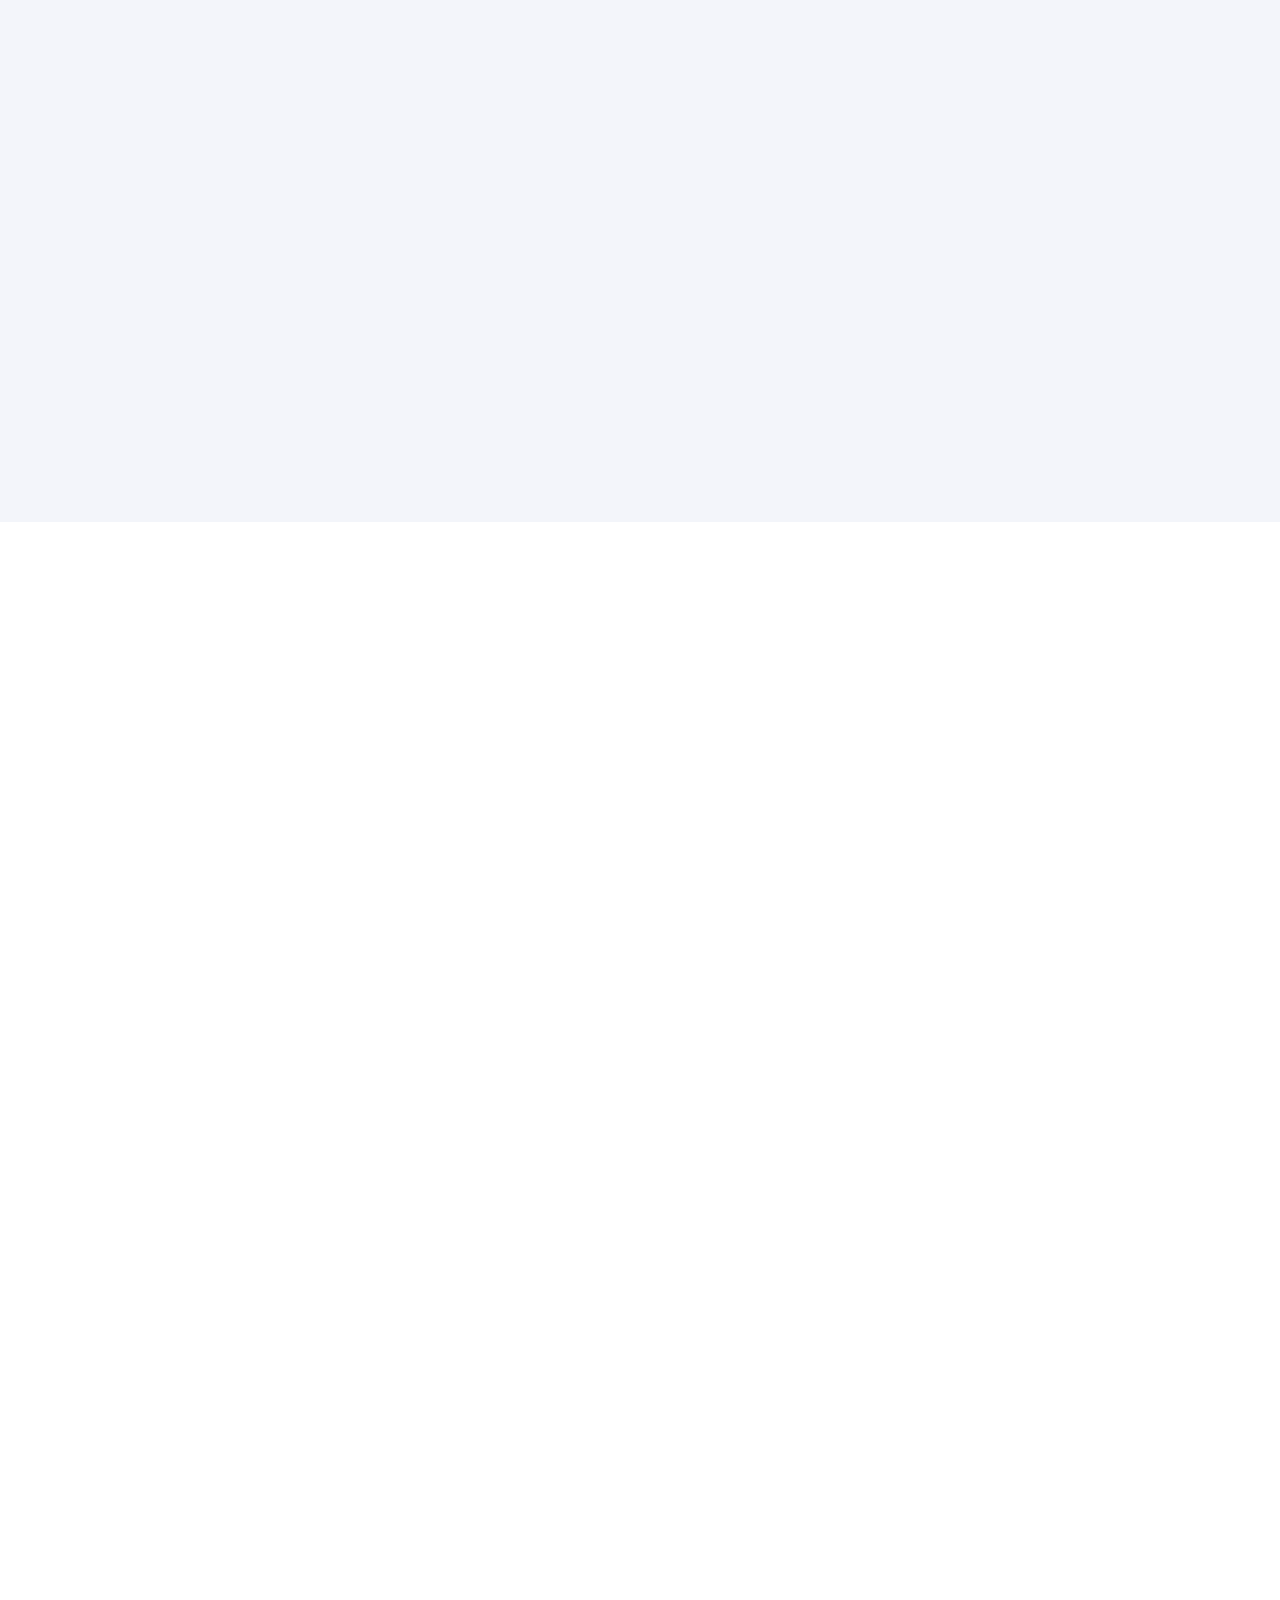
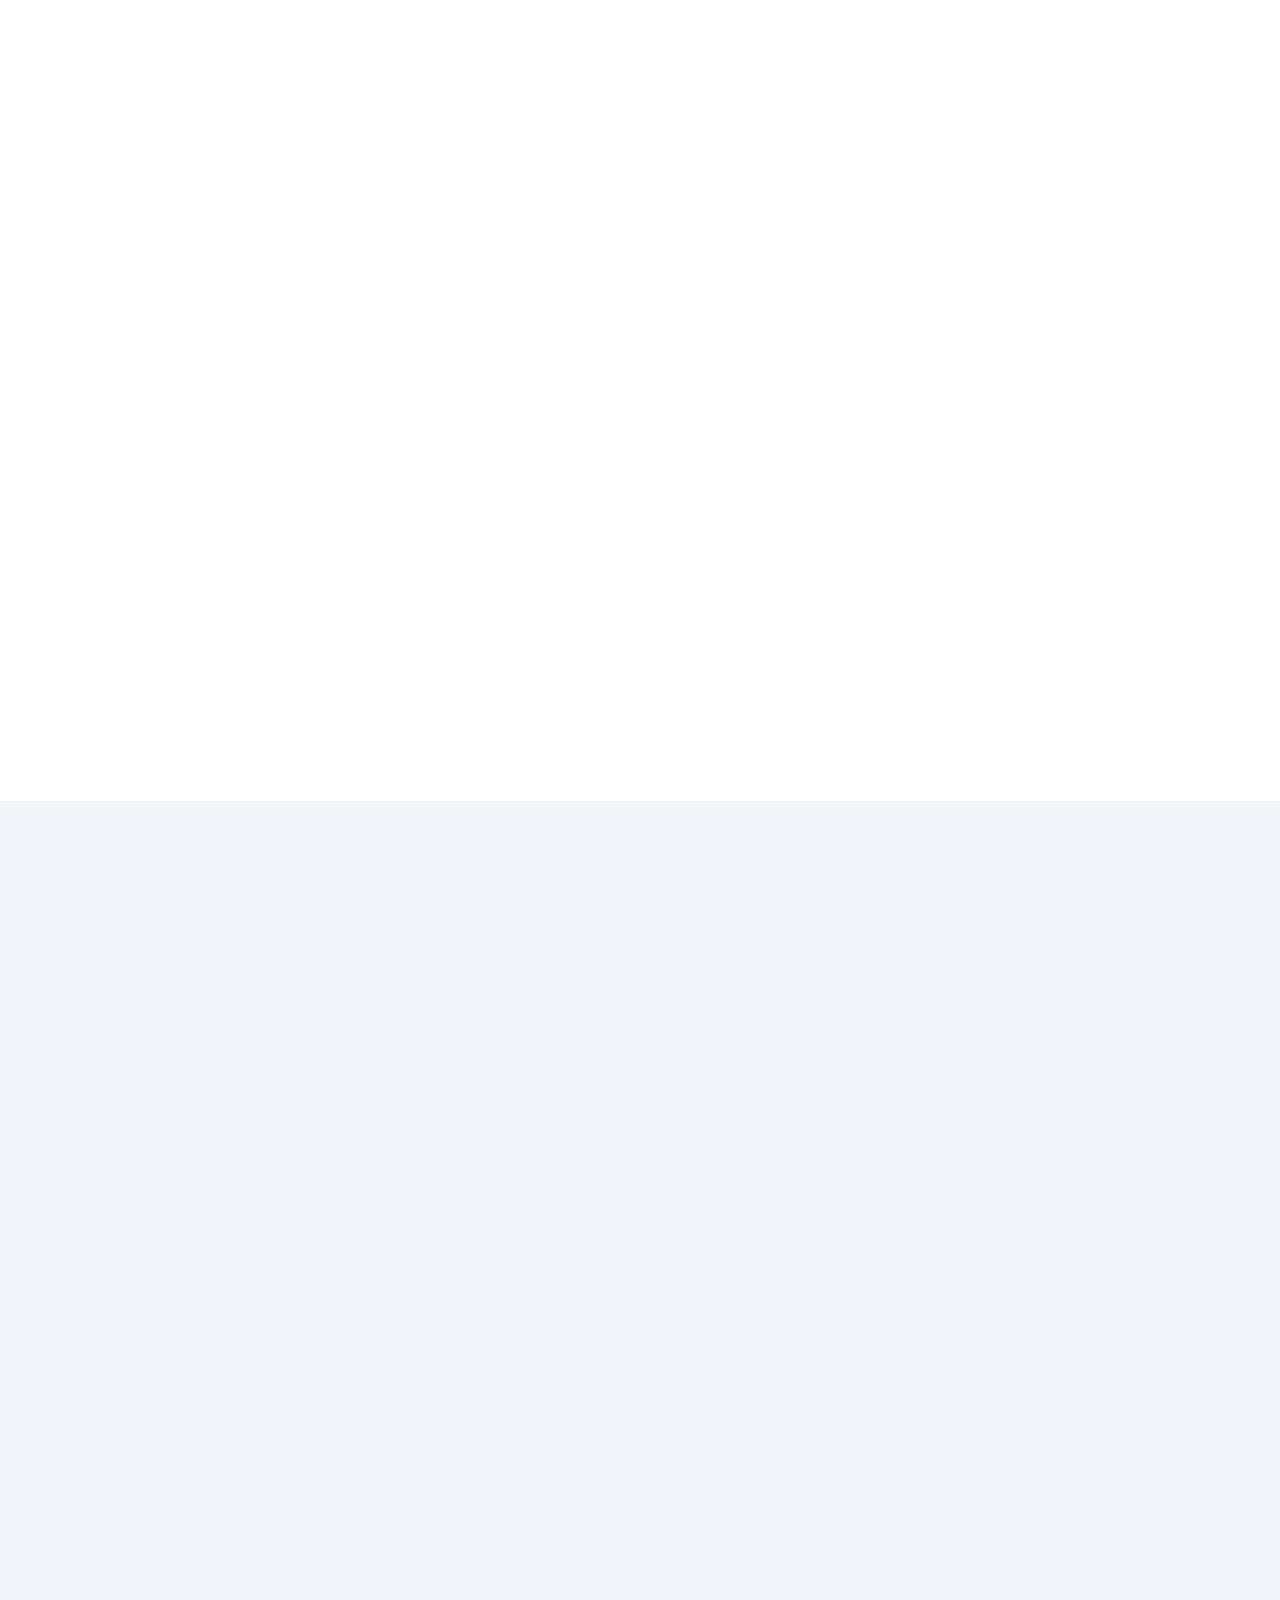
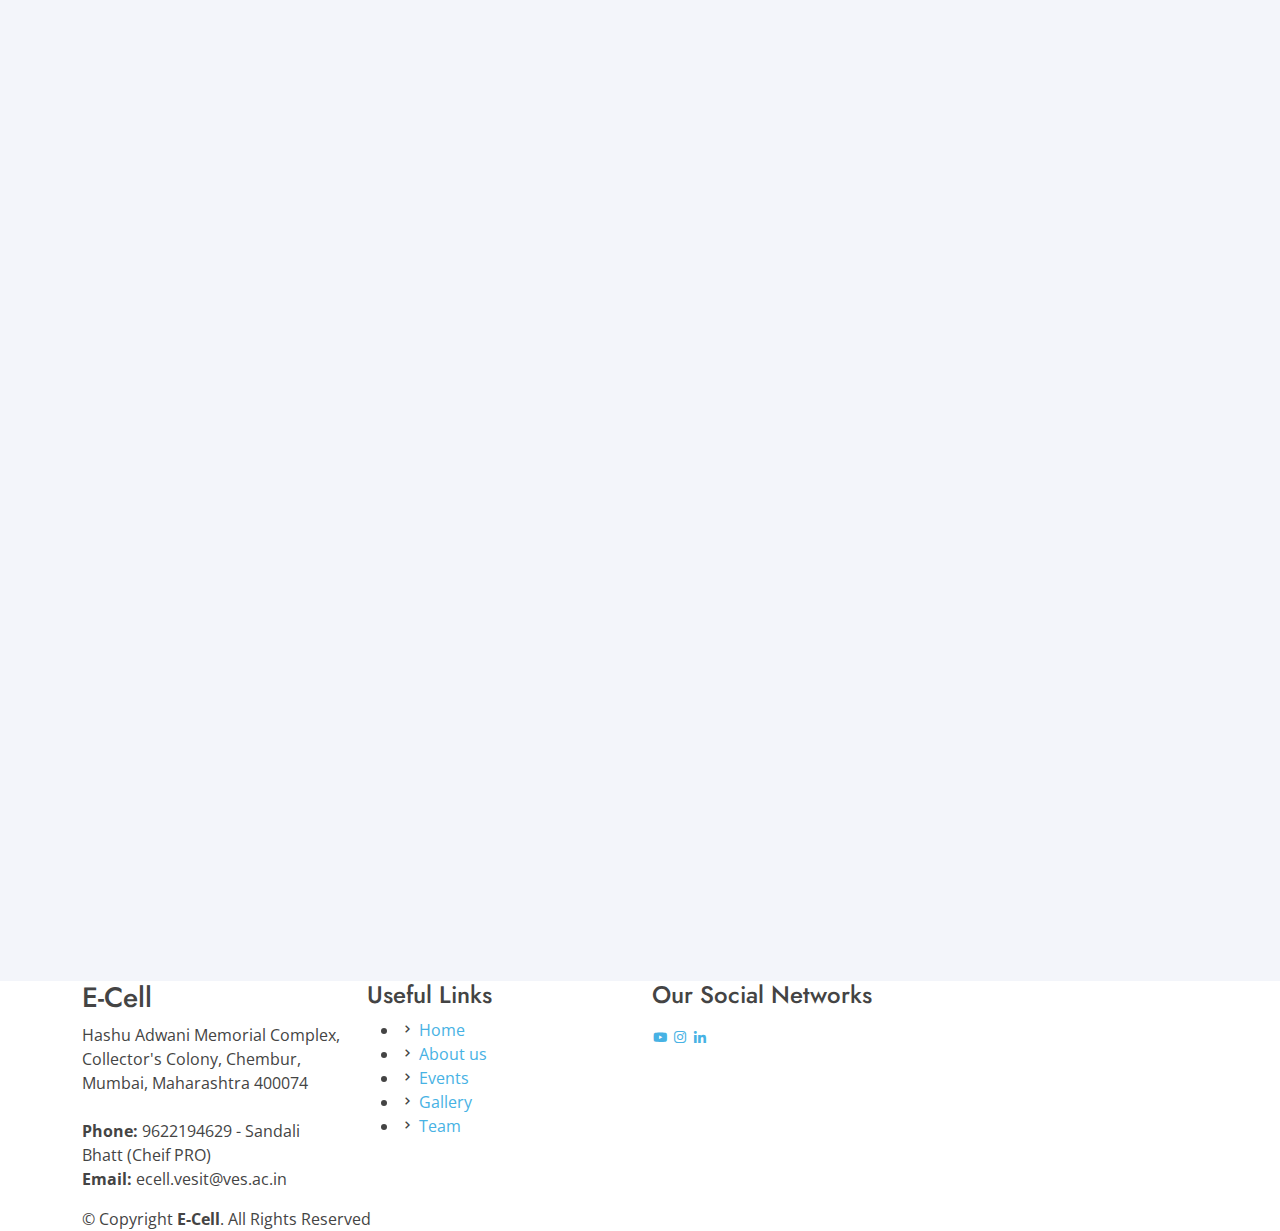
==== commit 2466f7c8: "Donation part and styling changed" ====
--- a/index.html
+++ b/index.html
@@ -22,7 +22,7 @@
   <link href="assets/vendor/glightbox/css/glightbox.min.css" rel="stylesheet">
   <link href="assets/vendor/remixicon/remixicon.css" rel="stylesheet">
   <link href="assets/vendor/swiper/swiper-bundle.min.css" rel="stylesheet">
-  <link href="assets/css/style.css" rel="stylesheet">
+  <link href="style.css" rel="stylesheet">
   
 
 </head>
@@ -32,7 +32,7 @@
   <!-- ======= Header ======= -->
   <header id="header" class="fixed-top">
     <div class="container d-flex align-items-center">
-      <h1 class="logo me-auto"><a href="index.html">
+      <h1 class="logo me-auto "><a href="index.html" >
         <img src="assets/img/logo.jpg" alt="Logo" class="logo-img" />
         E-Cell Vesit</a></h1>
       <nav id="navbar" class="navbar">
@@ -52,6 +52,7 @@
           </li>
           <li><a class="nav-link scrollto" href="#gallery">Gallery</a></li>
           <li><a class="nav-link scrollto" href="#team">Team</a></li>
+          <li><a class="nav-link scrollto" href="donate.html">Donate</a></li>
         
         </ul>
         <i class="bi bi-list mobile-nav-toggle"></i>
@@ -429,7 +430,7 @@
             <div class="member d-flex align-items-start" data-aos="zoom-in" data-aos-delay="400">
               <div class="pic"><img src="assets/img/shrushti.png" class="img-fluid" alt=""></div>
               <div class="member-info">
-                <h4>Shrushti</h4>
+                <h4>Shrushti Pawar</h4>
                 <span>Chief Creative officer</span>
                 <!-- <p>Dolorum tempora officiis odit laborum officiis et et accusamus</p> -->
                 <div class="social">
@@ -553,8 +554,8 @@
   <script src="assets/vendor/waypoints/noframework.waypoints.js"></script>
   <script src="assets/vendor/php-email-form/validate.js"></script>
 
-  <!-- Template Main JS File -->
-  <script src="assets/js/main.js"></script>
+
+  <script src="main.js"></script>
 
 </body>
 
--- a/style.css
+++ b/style.css
@@ -0,0 +1,1628 @@
+
+body {
+    font-family: "Open Sans", sans-serif;
+    color: #444444;
+  }
+  
+  .logo-img {
+    height: 40px; 
+    margin-right: 10px; 
+    vertical-align: middle; 
+    border-radius: 10px;
+    
+  }
+  
+  
+  
+  a {
+    color: #47b2e4;
+    text-decoration: none;
+  }
+  
+  a:hover {
+    color: #73c5eb;
+    text-decoration: none;
+  }
+  
+  h1, h2, h3, h4, h5, h6 {
+    font-family: "Jost", sans-serif;
+  }
+  
+  /*--------------------------------------------------------------
+  # Preloader
+  --------------------------------------------------------------*/
+  #preloader {
+    position: fixed;
+    top: 0;
+    left: 0;
+    right: 0;
+    bottom: 0;
+    z-index: 9999;
+    overflow: hidden;
+    background: #37517e;
+  }
+  
+  #preloader:before {
+    content: "";
+    position: fixed;
+    top: calc(50% - 30px);
+    left: calc(50% - 30px);
+    border: 6px solid #37517e;
+    border-top-color: #fff;
+    border-bottom-color: #fff;
+    border-radius: 50%;
+    width: 60px;
+    height: 60px;
+    -webkit-animation: animate-preloader 1s linear infinite;
+    animation: animate-preloader 1s linear infinite;
+  }
+  
+  @-webkit-keyframes animate-preloader {
+    0% {
+      transform: rotate(0deg);
+    }
+    100% {
+      transform: rotate(360deg);
+    }
+  }
+  
+  @keyframes animate-preloader {
+    0% {
+      transform: rotate(0deg);
+    }
+    100% {
+      transform: rotate(360deg);
+    }
+  }
+  /*--------------------------------------------------------------
+  # Back to top button
+  --------------------------------------------------------------*/
+  .back-to-top {
+    position: fixed;
+    visibility: hidden;
+    opacity: 0;
+    right: 15px;
+    bottom: 15px;
+    z-index: 996;
+    background: #47b2e4;
+    width: 40px;
+    height: 40px;
+    border-radius: 50px;
+    transition: all 0.4s;
+  }
+  .back-to-top i {
+    font-size: 24px;
+    color: #fff;
+    line-height: 0;
+  }
+  .back-to-top:hover {
+    background: #6bc1e9;
+    color: #fff;
+  }
+  .back-to-top.active {
+    visibility: visible;
+    opacity: 1;
+  }
+  
+  /*--------------------------------------------------------------
+  # Header
+  --------------------------------------------------------------*/
+  #header {
+    transition: all 0.5s;
+    z-index: 997;
+    padding: 15px 0;
+  }
+  #header.header-scrolled, #header.header-inner-pages {
+    background: rgba(40, 58, 90, 0.9);
+  }
+  #header .logo {
+    font-size: 30px;
+    margin: 0;
+    padding: 0;
+    line-height: 1;
+    font-weight: 500;
+    letter-spacing: 2px;
+    text-transform: uppercase;
+  }
+  #header .logo a {
+    color: #fff;
+  }
+  #header .logo img {
+    max-height: 40px;
+  }
+  
+  /*--------------------------------------------------------------
+  # Navigation Menu
+  --------------------------------------------------------------*/
+  /**
+  * Desktop Navigation 
+  */
+  .navbar {
+    padding: 0;
+  }
+  .navbar ul {
+    margin: 0;
+    padding: 0;
+    display: flex;
+    list-style: none;
+    align-items: center;
+  }
+  .navbar li {
+    position: relative;
+  }
+  .navbar a, .navbar a:focus {
+    display: flex;
+    align-items: center;
+    justify-content: space-between;
+    padding: 10px 0 10px 30px;
+    font-size: 15px;
+    font-weight: 500;
+    color: #fff;
+    white-space: nowrap;
+    transition: 0.3s;
+  }
+  .navbar a i, .navbar a:focus i {
+    font-size: 12px;
+    line-height: 0;
+    margin-left: 5px;
+  }
+  .navbar a:hover, .navbar .active, .navbar .active:focus, .navbar li:hover > a {
+    color: #47b2e4;
+  }
+  .navbar .getstarted, .navbar .getstarted:focus {
+    padding: 8px 20px;
+    margin-left: 30px;
+    border-radius: 50px;
+    color: #fff;
+    font-size: 14px;
+    border: 2px solid #47b2e4;
+    font-weight: 600;
+  }
+  .navbar .getstarted:hover, .navbar .getstarted:focus:hover {
+    color: #fff;
+    background: #31a9e1;
+  }
+  .navbar .dropdown ul {
+    display: block;
+    position: absolute;
+    left: 14px;
+    top: calc(100% + 30px);
+    margin: 0;
+    padding: 10px 0;
+    z-index: 99;
+    opacity: 0;
+    visibility: hidden;
+    background: #fff;
+    box-shadow: 0px 0px 30px rgba(127, 137, 161, 0.25);
+    transition: 0.3s;
+    border-radius: 4px;
+  }
+  .navbar .dropdown ul li {
+    min-width: 200px;
+  }
+  .navbar .dropdown ul a {
+    padding: 10px 20px;
+    font-size: 14px;
+    text-transform: none;
+    font-weight: 500;
+    color: #0c3c53;
+  }
+  .navbar .dropdown ul a i {
+    font-size: 12px;
+  }
+  .navbar .dropdown ul a:hover, .navbar .dropdown ul .active:hover, .navbar .dropdown ul li:hover > a {
+    color: #47b2e4;
+  }
+  .navbar .dropdown:hover > ul {
+    opacity: 1;
+    top: 100%;
+    visibility: visible;
+  }
+  .navbar .dropdown .dropdown ul {
+    top: 0;
+    left: calc(100% - 30px);
+    visibility: hidden;
+  }
+  .navbar .dropdown .dropdown:hover > ul {
+    opacity: 1;
+    top: 0;
+    left: 100%;
+    visibility: visible;
+  }
+  @media (max-width: 1366px) {
+    .navbar .dropdown .dropdown ul {
+      left: -90%;
+    }
+    .navbar .dropdown .dropdown:hover > ul {
+      left: -100%;
+    }
+  }
+  
+  /**
+  * Mobile Navigation 
+  */
+  .mobile-nav-toggle {
+    color: #fff;
+    font-size: 28px;
+    cursor: pointer;
+    display: none;
+    line-height: 0;
+    transition: 0.5s;
+  }
+  .mobile-nav-toggle.bi-x {
+    color: #fff;
+  }
+  
+  @media (max-width: 991px) {
+    .mobile-nav-toggle {
+      display: block;
+    }
+  
+    .navbar ul {
+      display: none;
+    }
+  }
+  .navbar-mobile {
+    position: fixed;
+    overflow: hidden;
+    top: 0;
+    right: 0;
+    left: 0;
+    bottom: 0;
+    background: rgba(40, 58, 90, 0.9);
+    transition: 0.3s;
+    z-index: 999;
+  }
+  .navbar-mobile .mobile-nav-toggle {
+    position: absolute;
+    top: 15px;
+    right: 15px;
+  }
+  .navbar-mobile ul {
+    display: block;
+    position: absolute;
+    top: 55px;
+    right: 15px;
+    bottom: 15px;
+    left: 15px;
+    padding: 10px 0;
+    border-radius: 10px;
+    background-color: #fff;
+    overflow-y: auto;
+    transition: 0.3s;
+  }
+  .navbar-mobile a, .navbar-mobile a:focus {
+    padding: 10px 20px;
+    font-size: 15px;
+    color: #37517e;
+  }
+  .navbar-mobile a:hover, .navbar-mobile .active, .navbar-mobile li:hover > a {
+    color: #47b2e4;
+  }
+  .navbar-mobile .getstarted, .navbar-mobile .getstarted:focus {
+    margin: 15px;
+    color: #37517e;
+  }
+  .navbar-mobile .dropdown ul {
+    position: static;
+    display: none;
+    margin: 10px 20px;
+    padding: 10px 0;
+    z-index: 99;
+    opacity: 1;
+    visibility: visible;
+    background: #fff;
+    box-shadow: 0px 0px 30px rgba(127, 137, 161, 0.25);
+  }
+  .navbar-mobile .dropdown ul li {
+    min-width: 200px;
+  }
+  .navbar-mobile .dropdown ul a {
+    padding: 10px 20px;
+  }
+  .navbar-mobile .dropdown ul a i {
+    font-size: 12px;
+  }
+  .navbar-mobile .dropdown ul a:hover, .navbar-mobile .dropdown ul .active:hover, .navbar-mobile .dropdown ul li:hover > a {
+    color: #47b2e4;
+  }
+  .navbar-mobile .dropdown > .dropdown-active {
+    display: block;
+  }
+  
+  /*--------------------------------------------------------------
+  # Hero Section
+  --------------------------------------------------------------*/
+  #hero {
+    width: 100%;
+    height: 80vh;
+    /* background: #37517e; */
+    background: linear-gradient(rgba(40, 58, 90, 0.68), rgba(40, 58, 90, 0.68)), url("../VESIT_FINAL_E-CELL/assets/img/15528_VESIT.webp") fixed center center;
+    background-repeat: no-repeat;
+    background-position: center;
+    background-size: cover;
+  }
+  #hero .container {
+    padding-top: 72px;
+  }
+  #hero h1 {
+    margin: 0 0 10px 0;
+    font-size: 48px;
+    font-weight: 700;
+    line-height: 56px;
+    color: #fff;
+  }
+  #hero h2 {
+    color: rgba(255, 255, 255, 0.6);
+    margin-bottom: 50px;
+    font-size: 24px;
+  }
+  #hero .btn-get-started {
+    font-family: "Jost", sans-serif;
+    font-weight: 500;
+    font-size: 16px;
+    letter-spacing: 1px;
+    display: inline-block;
+    padding: 10px 28px 11px 28px;
+    border-radius: 50px;
+    transition: 0.5s;
+    margin: 10px 0 0 0;
+    color: #fff;
+    background: #47b2e4;
+  }
+  #hero .btn-get-started:hover {
+    background: #209dd8;
+  }
+  #hero .btn-watch-video {
+    font-size: 16px;
+    display: flex;
+    align-items: center;
+    transition: 0.5s;
+    margin: 10px 0 0 25px;
+    color: #fff;
+    line-height: 1;
+  }
+  #hero .btn-watch-video i {
+    line-height: 0;
+    color: #fff;
+    font-size: 32px;
+    transition: 0.3s;
+    margin-right: 8px;
+  }
+  #hero .btn-watch-video:hover i {
+    color: #47b2e4;
+  }
+  #hero .animated {
+    animation: up-down 2s ease-in-out infinite alternate-reverse both;
+  }
+  @media (max-width: 991px) {
+    #hero {
+      height: 100vh;
+      text-align: center;
+    }
+    #hero .animated {
+      -webkit-animation: none;
+      animation: none;
+    }
+    #hero .hero-img {
+      text-align: center;
+    }
+    #hero .hero-img img {
+      width: 50%;
+    }
+  }
+  @media (max-width: 768px) {
+    #hero h1 {
+      font-size: 28px;
+      line-height: 36px;
+    }
+    #hero h2 {
+      font-size: 18px;
+      line-height: 24px;
+      margin-bottom: 30px;
+    }
+    #hero .hero-img img {
+      width: 70%;
+    }
+  }
+  @media (max-width: 575px) {
+    #hero .hero-img img {
+      width: 80%;
+    }
+    #hero .btn-get-started {
+      font-size: 16px;
+      padding: 10px 24px 11px 24px;
+    }
+  }
+  
+  @-webkit-keyframes up-down {
+    0% {
+      transform: translateY(10px);
+    }
+    100% {
+      transform: translateY(-10px);
+    }
+  }
+  
+  @keyframes up-down {
+    0% {
+      transform: translateY(10px);
+    }
+    100% {
+      transform: translateY(-10px);
+    }
+  }
+  /*--------------------------------------------------------------
+  # Sections General
+  --------------------------------------------------------------*/
+  section {
+    padding: 60px 0;
+    overflow: hidden;
+  }
+  
+  .section-bg {
+    background-color: #f3f5fa;
+  }
+  
+  .section-title {
+    text-align: center;
+    padding-bottom: 30px;
+  }
+  .section-title h2 {
+    font-size: 32px;
+    font-weight: bold;
+    text-transform: uppercase;
+    margin-bottom: 20px;
+    padding-bottom: 20px;
+    position: relative;
+    color: #37517e;
+  }
+  .section-title h2::before {
+    content: "";
+    position: absolute;
+    display: block;
+    width: 120px;
+    height: 1px;
+    background: #ddd;
+    bottom: 1px;
+    left: calc(50% - 60px);
+  }
+  .section-title h2::after {
+    content: "";
+    position: absolute;
+    display: block;
+    width: 40px;
+    height: 3px;
+    background: #47b2e4;
+    bottom: 0;
+    left: calc(50% - 20px);
+  }
+  .section-title p {
+    margin-bottom: 0;
+  }
+  .iitpLogo{
+    /* width: 70%; */
+    padding: 15%;
+  }
+  @media screen and (max-width:991px) {
+    .iitpLogo{
+      padding:0;
+    }
+  }
+  
+  /*--------------------------------------------------------------
+  --------------------------------------------------------------*/
+  .clients {
+    padding: 12px 0;
+    text-align: center;
+  }
+  .clients img {
+    max-width: 45%;
+    transition: all 0.4s ease-in-out;
+    display: inline-block;
+    padding: 15px 0;
+    filter: grayscale(100);
+  }
+  .clients img:hover {
+    filter: none;
+    transform: scale(1.1);
+  }
+  @media (max-width: 768px) {
+    .clients img {
+      max-width: 40%;
+    }
+  }
+  
+  /*--------------------------------------------------------------
+  # About Us
+  --------------------------------------------------------------*/
+  .about .content h3 {
+    font-weight: 600;
+    font-size: 26px;
+  }
+  .about .content ul {
+    list-style: none;
+    padding: 0;
+  }
+  .about .content ul li {
+    padding-left: 28px;
+    position: relative;
+  }
+  .about .content ul li + li {
+    margin-top: 10px;
+  }
+  .about .content ul i {
+    position: absolute;
+    left: 0;
+    top: 2px;
+    font-size: 20px;
+    color: #47b2e4;
+    line-height: 1;
+  }
+  .about .content p:last-child {
+    margin-bottom: 0;
+  }
+  .about .content .btn-learn-more {
+    font-family: "Poppins", sans-serif;
+    font-weight: 500;
+    font-size: 14px;
+    letter-spacing: 1px;
+    display: inline-block;
+    padding: 12px 32px;
+    border-radius: 4px;
+    transition: 0.3s;
+    line-height: 1;
+    color: #47b2e4;
+    -webkit-animation-delay: 0.8s;
+    animation-delay: 0.8s;
+    margin-top: 6px;
+    border: 2px solid #47b2e4;
+  }
+  .about .content .btn-learn-more:hover {
+    background: #47b2e4;
+    color: #fff;
+    text-decoration: none;
+  }
+  .why-us .content {
+    padding: 60px 100px 0 100px;
+  }
+  .why-us .content h3 {
+    font-weight: 400;
+    font-size: 34px;
+    color: #37517e;
+  }
+  .why-us .content h4 {
+    font-size: 20px;
+    font-weight: 700;
+    margin-top: 5px;
+  }
+  .why-us .content p {
+    font-size: 15px;
+    color: #848484;
+  }
+  .why-us .img {
+    background-size: contain;
+    background-repeat: no-repeat;
+    background-position: center center;
+  }
+  .why-us .accordion-list {
+    padding: 0 100px 60px 100px;
+  }
+  .why-us .accordion-list ul {
+    padding: 0;
+    list-style: none;
+  }
+  .why-us .accordion-list li + li {
+    margin-top: 15px;
+  }
+  .why-us .accordion-list li {
+    padding: 20px;
+    background: #fff;
+    border-radius: 4px;
+  }
+  .why-us .accordion-list a {
+    display: block;
+    position: relative;
+    font-family: "Poppins", sans-serif;
+    font-size: 16px;
+    line-height: 24px;
+    font-weight: 500;
+    padding-right: 30px;
+    outline: none;
+    cursor: pointer;
+  }
+  .why-us .accordion-list span {
+    color: #47b2e4;
+    font-weight: 600;
+    font-size: 18px;
+    padding-right: 10px;
+  }
+  .why-us .accordion-list i {
+    font-size: 24px;
+    position: absolute;
+    right: 0;
+    top: 0;
+  }
+  .why-us .accordion-list p {
+    margin-bottom: 0;
+    padding: 10px 0 0 0;
+  }
+  .why-us .accordion-list .icon-show {
+    display: none;
+  }
+  .why-us .accordion-list a.collapsed {
+    color: #343a40;
+  }
+  .why-us .accordion-list a.collapsed:hover {
+    color: #47b2e4;
+  }
+  .why-us .accordion-list a.collapsed .icon-show {
+    display: inline-block;
+  }
+  .why-us .accordion-list a.collapsed .icon-close {
+    display: none;
+  }
+  @media (max-width: 1024px) {
+    .why-us .content, .why-us .accordion-list {
+      padding-left: 0;
+      padding-right: 0;
+    }
+  }
+  @media (max-width: 992px) {
+    .why-us .img {
+      min-height: 400px;
+    }
+    .why-us .content {
+      padding-top: 30px;
+    }
+    .why-us .accordion-list {
+      padding-bottom: 30px;
+    }
+  }
+  @media (max-width: 575px) {
+    .why-us .img {
+      min-height: 200px;
+    }
+  }
+  
+  
+  .skills .content h3 {
+    font-weight: 700;
+    font-size: 32px;
+    color: #37517e;
+    font-family: "Poppins", sans-serif;
+  }
+  .skills .content ul {
+    list-style: none;
+    padding: 0;
+  }
+  .skills .content ul li {
+    padding-bottom: 10px;
+  }
+  .skills .content ul i {
+    font-size: 20px;
+    padding-right: 4px;
+    color: #47b2e4;
+  }
+  .skills .content p:last-child {
+    margin-bottom: 0;
+  }
+  .skills .progress {
+    height: 60px;
+    display: block;
+    background: none;
+    border-radius: 0;
+  }
+  .skills .progress .skill {
+    padding: 0;
+    margin: 0 0 6px 0;
+    text-transform: uppercase;
+    display: block;
+    font-weight: 600;
+    font-family: "Poppins", sans-serif;
+    color: #37517e;
+  }
+  .skills .progress .skill .val {
+    float: right;
+    font-style: normal;
+  }
+  .skills .progress-bar-wrap {
+    background: #e8edf5;
+    height: 10px;
+  }
+  .skills .progress-bar {
+    width: 1px;
+    height: 10px;
+    transition: 0.9s;
+    background-color: #4668a2;
+  }
+  
+  /*--------------------------------------------------------------
+  # Services
+  --------------------------------------------------------------*/
+  
+  
+  
+  
+  
+  .services .icon-box {
+    box-shadow: 0px 0 25px 0 rgba(0, 0, 0, 0.1);
+    padding: 50px 30px;
+    transition: all ease-in-out 0.4s;
+    /* background: #fff; */
+   /* Replace with your image path */
+      background-size: cover;
+      background-position: center;
+    
+  }
+  .services .icon-box .icon {
+    margin-bottom: 10px;
+    
+  }
+  .services .icon-box .icon i {
+    color: #47b2e4;
+    font-size: 36px;
+    transition: 0.3s;
+  }
+  .services .icon-box h4 {
+    font-weight: bold;
+    margin-bottom: 15px;
+    font-size: 30px;
+  }
+  .services .icon-box h4 a {
+    color: #37517e;
+    transition: ease-in-out 0.3s;
+  }
+  .services .icon-box p {
+    line-height: 24px;
+    font-size: 14px;
+    margin-bottom: 0;
+  }
+  .services .icon-box:hover {
+    transform: translateY(-10px);
+  }
+  .services .icon-box:hover h4 a {
+    color: #47b2e4;
+  }
+  
+  /*--------------------------------------------------------------
+  # Cta
+  --------------------------------------------------------------*/
+  .cta {
+    background: linear-gradient(rgba(40, 58, 90, 0.9), rgba(40, 58, 90, 0.9)), url("../img/cta-bg.jpg") fixed center center;
+    background-size: cover;
+    padding: 120px 0;
+  }
+  .cta h3 {
+    color: #fff;
+    font-size: 28px;
+    font-weight: 700;
+  }
+  .cta p {
+    color: #fff;
+  }
+  .cta .cta-btn {
+    font-family: "Jost", sans-serif;
+    font-weight: 500;
+    font-size: 16px;
+    letter-spacing: 1px;
+    display: inline-block;
+    padding: 12px 40px;
+    border-radius: 50px;
+    transition: 0.5s;
+    margin: 10px;
+    border: 2px solid #fff;
+    color: #fff;
+  }
+  .cta .cta-btn:hover {
+    background: #47b2e4;
+    border: 2px solid #47b2e4;
+  }
+  @media (max-width: 1024px) {
+    .cta {
+      background-attachment: scroll;
+    }
+  }
+  @media (min-width: 769px) {
+    .cta .cta-btn-container {
+      display: flex;
+      align-items: center;
+      justify-content: flex-end;
+    }
+  }
+  
+  /*--------------------------------------------------------------
+  # Portfolio
+  --------------------------------------------------------------*/
+  .portfolio #portfolio-flters {
+    list-style: none;
+    margin-bottom: 20px;
+  }
+  .portfolio #portfolio-flters li {
+    cursor: pointer;
+    display: inline-block;
+    margin: 10px 5px;
+    font-size: 15px;
+    font-weight: 500;
+    line-height: 1;
+    color: #444444;
+    transition: all 0.3s;
+    padding: 8px 20px;
+    border-radius: 50px;
+    font-family: "Poppins", sans-serif;
+  }
+  .portfolio #portfolio-flters li:hover, .portfolio #portfolio-flters li.filter-active {
+    background: #47b2e4;
+    color: #fff;
+  }
+  .portfolio .portfolio-item {
+    margin-bottom: 30px;
+  }
+  .portfolio .portfolio-item .portfolio-img {
+    overflow: hidden;
+  }
+  .portfolio .portfolio-item .portfolio-img img {
+    transition: all 0.6s;
+  }
+  .portfolio .portfolio-item .portfolio-info {
+    opacity: 0;
+    position: absolute;
+    left: 15px;
+    bottom: 0;
+    z-index: 3;
+    right: 15px;
+    transition: all 0.3s;
+    background: rgba(55, 81, 126, 0.8);
+    padding: 10px 15px;
+  }
+  .portfolio .portfolio-item .portfolio-info h4 {
+    font-size: 18px;
+    color: #fff;
+    font-weight: 600;
+    color: #fff;
+    margin-bottom: 0px;
+  }
+  .portfolio .portfolio-item .portfolio-info p {
+    color: #f9fcfe;
+    font-size: 14px;
+    margin-bottom: 0;
+  }
+  .portfolio .portfolio-item .portfolio-info .preview-link, .portfolio .portfolio-item .portfolio-info .details-link {
+    position: absolute;
+    right: 40px;
+    font-size: 24px;
+    top: calc(50% - 18px);
+    color: #fff;
+    transition: 0.3s;
+  }
+  .portfolio .portfolio-item .portfolio-info .preview-link:hover, .portfolio .portfolio-item .portfolio-info .details-link:hover {
+    color: #47b2e4;
+  }
+  .portfolio .portfolio-item .portfolio-info .details-link {
+    right: 10px;
+  }
+  .portfolio .portfolio-item:hover .portfolio-img img {
+    transform: scale(1.15);
+  }
+  .portfolio .portfolio-item:hover .portfolio-info {
+    opacity: 1;
+  }
+  
+  /*--------------------------------------------------------------
+  # Portfolio Details
+  --------------------------------------------------------------*/
+  .portfolio-details {
+    padding-top: 40px;
+  }
+  .portfolio-details .portfolio-details-slider img {
+    width: 100%;
+  }
+  .portfolio-details .portfolio-details-slider .swiper-pagination {
+    margin-top: 20px;
+    position: relative;
+  }
+  .portfolio-details .portfolio-details-slider .swiper-pagination .swiper-pagination-bullet {
+    width: 12px;
+    height: 12px;
+    background-color: #fff;
+    opacity: 1;
+    border: 1px solid #47b2e4;
+  }
+  .portfolio-details .portfolio-details-slider .swiper-pagination .swiper-pagination-bullet-active {
+    background-color: #47b2e4;
+  }
+  .portfolio-details .portfolio-info {
+    padding: 30px;
+    box-shadow: 0px 0 30px rgba(55, 81, 126, 0.08);
+  }
+  .portfolio-details .portfolio-info h3 {
+    font-size: 22px;
+    font-weight: 700;
+    margin-bottom: 20px;
+    padding-bottom: 20px;
+    border-bottom: 1px solid #eee;
+  }
+  .portfolio-details .portfolio-info ul {
+    list-style: none;
+    padding: 0;
+    font-size: 15px;
+  }
+  .portfolio-details .portfolio-info ul li + li {
+    margin-top: 10px;
+  }
+  .portfolio-details .portfolio-description {
+    padding-top: 30px;
+  }
+  .portfolio-details .portfolio-description h2 {
+    font-size: 26px;
+    font-weight: 700;
+    margin-bottom: 20px;
+  }
+  .portfolio-details .portfolio-description p {
+    padding: 0;
+  }
+  
+  /*--------------------------------------------------------------
+  # Team
+  --------------------------------------------------------------*/
+  .team .member {
+    position: relative;
+    box-shadow: 0px 2px 15px rgba(0, 0, 0, 0.1);
+    padding: 30px;
+    border-radius: 5px;
+    background: #fff;
+    transition: 0.5s;
+  }
+  .team .member .pic {
+    overflow: hidden;
+    width: 180px;
+    border-radius: 50%;
+  }
+  .team .member .pic img {
+    transition: ease-in-out 0.3s;
+  }
+  .team .member:hover {
+    transform: translateY(-10px);
+  }
+  .team .member .member-info {
+    padding-left: 30px;
+  }
+  .team .member h4 {
+    font-weight: 700;
+    margin-bottom: 5px;
+    font-size: 20px;
+    color: #37517e;
+  }
+  .team .member span {
+    display: block;
+    font-size: 15px;
+    padding-bottom: 10px;
+    position: relative;
+    font-weight: 500;
+  }
+  .team .member span::after {
+    content: "";
+    position: absolute;
+    display: block;
+    width: 50px;
+    height: 1px;
+    background: #cbd6e9;
+    bottom: 0;
+    left: 0;
+  }
+  .team .member p {
+    margin: 10px 0 0 0;
+    font-size: 14px;
+  }
+  .team .member .social {
+    margin-top: 12px;
+    display: flex;
+    align-items: center;
+    justify-content: flex-start;
+  }
+  .team .member .social a {
+    transition: ease-in-out 0.3s;
+    display: flex;
+    align-items: center;
+    justify-content: center;
+    border-radius: 50px;
+    width: 32px;
+    height: 32px;
+    background: #eff2f8;
+  }
+  .team .member .social a i {
+    color: #37517e;
+    font-size: 16px;
+    margin: 0 2px;
+  }
+  .team .member .social a:hover {
+    background: #47b2e4;
+  }
+  .team .member .social a:hover i {
+    color: #fff;
+  }
+  .team .member .social a + a {
+    margin-left: 8px;
+  }
+  
+  /*--------------------------------------------------------------
+  # Pricing
+  --------------------------------------------------------------*/
+  .pricing .row {
+    padding-top: 40px;
+  }
+  .pricing .box {
+    padding: 60px 40px;
+    box-shadow: 0 3px 20px -2px rgba(20, 45, 100, 0.1);
+    background: #fff;
+    height: 100%;
+    border-top: 4px solid #fff;
+    border-radius: 5px;
+  }
+  .pricing h3 {
+    font-weight: 500;
+    margin-bottom: 15px;
+    font-size: 20px;
+    color: #37517e;
+  }
+  .pricing h4 {
+    font-size: 48px;
+    color: #37517e;
+    font-weight: 400;
+    font-family: "Jost", sans-serif;
+    margin-bottom: 25px;
+  }
+  .pricing h4 sup {
+    font-size: 28px;
+  }
+  .pricing h4 span {
+    color: #47b2e4;
+    font-size: 18px;
+    display: block;
+  }
+  .pricing ul {
+    padding: 20px 0;
+    list-style: none;
+    color: #999;
+    text-align: left;
+    line-height: 20px;
+  }
+  .pricing ul li {
+    padding: 10px 0 10px 30px;
+    position: relative;
+  }
+  .pricing ul i {
+    color: #28a745;
+    font-size: 24px;
+    position: absolute;
+    left: 0;
+    top: 6px;
+  }
+  .pricing ul .na {
+    color: #ccc;
+  }
+  .pricing ul .na i {
+    color: #ccc;
+  }
+  .pricing ul .na span {
+    text-decoration: line-through;
+  }
+  .pricing .buy-btn {
+    display: inline-block;
+    padding: 12px 35px;
+    border-radius: 50px;
+    color: #47b2e4;
+    transition: none;
+    font-size: 16px;
+    font-weight: 500;
+    font-family: "Jost", sans-serif;
+    transition: 0.3s;
+    border: 1px solid #47b2e4;
+  }
+  .pricing .buy-btn:hover {
+    background: #47b2e4;
+    color: #fff;
+  }
+  .pricing .featured {
+    border-top-color: #47b2e4;
+  }
+  .pricing .featured .buy-btn {
+    background: #47b2e4;
+    color: #fff;
+  }
+  .pricing .featured .buy-btn:hover {
+    background: #23a3df;
+  }
+  @media (max-width: 992px) {
+    .pricing .box {
+      max-width: 60%;
+      margin: 0 auto 30px auto;
+    }
+  }
+  @media (max-width: 767px) {
+    .pricing .box {
+      max-width: 80%;
+      margin: 0 auto 30px auto;
+    }
+  }
+  @media (max-width: 420px) {
+    .pricing .box {
+      max-width: 100%;
+      margin: 0 auto 30px auto;
+    }
+  }
+  
+  /*--------------------------------------------------------------
+  # Frequently Asked Questions
+  --------------------------------------------------------------*/
+  .faq .faq-list {
+    padding: 0 100px;
+  }
+  .faq .faq-list ul {
+    padding: 0;
+    list-style: none;
+  }
+  .faq .faq-list li + li {
+    margin-top: 15px;
+  }
+  .faq .faq-list li {
+    padding: 20px;
+    background: #fff;
+    border-radius: 4px;
+    position: relative;
+  }
+  .faq .faq-list a {
+    display: block;
+    position: relative;
+    font-family: "Poppins", sans-serif;
+    font-size: 16px;
+    line-height: 24px;
+    font-weight: 500;
+    padding: 0 30px;
+    outline: none;
+    cursor: pointer;
+  }
+  .faq .faq-list .icon-help {
+    font-size: 24px;
+    position: absolute;
+    right: 0;
+    left: 20px;
+    color: #47b2e4;
+  }
+  .faq .faq-list .icon-show, .faq .faq-list .icon-close {
+    font-size: 24px;
+    position: absolute;
+    right: 0;
+    top: 0;
+  }
+  .faq .faq-list p {
+    margin-bottom: 0;
+    padding: 10px 0 0 0;
+  }
+  .faq .faq-list .icon-show {
+    display: none;
+  }
+  .faq .faq-list a.collapsed {
+    color: #37517e;
+    transition: 0.3s;
+  }
+  .faq .faq-list a.collapsed:hover {
+    color: #47b2e4;
+  }
+  .faq .faq-list a.collapsed .icon-show {
+    display: inline-block;
+  }
+  .faq .faq-list a.collapsed .icon-close {
+    display: none;
+  }
+  @media (max-width: 1200px) {
+    .faq .faq-list {
+      padding: 0;
+    }
+  }
+  
+  /*--------------------------------------------------------------
+  # Contact
+  --------------------------------------------------------------*/
+  .contact .info {
+    border-top: 3px solid #47b2e4;
+    border-bottom: 3px solid #47b2e4;
+    padding: 30px;
+    background: #fff;
+    width: 100%;
+    box-shadow: 0 0 24px 0 rgba(0, 0, 0, 0.1);
+  }
+  .contact .info i {
+    font-size: 20px;
+    color: #47b2e4;
+    float: left;
+    width: 44px;
+    height: 44px;
+    background: #e7f5fb;
+    display: flex;
+    justify-content: center;
+    align-items: center;
+    border-radius: 50px;
+    transition: all 0.3s ease-in-out;
+  }
+  .contact .info h4 {
+    padding: 0 0 0 60px;
+    font-size: 22px;
+    font-weight: 600;
+    margin-bottom: 5px;
+    color: #37517e;
+  }
+  .contact .info p {
+    padding: 0 0 10px 60px;
+    margin-bottom: 20px;
+    font-size: 14px;
+    color: #6182ba;
+  }
+  .contact .info .email p {
+    padding-top: 5px;
+  }
+  .contact .info .social-links {
+    padding-left: 60px;
+  }
+  .contact .info .social-links a {
+    font-size: 18px;
+    display: inline-block;
+    background: #333;
+    color: #fff;
+    line-height: 1;
+    padding: 8px 0;
+    border-radius: 50%;
+    text-align: center;
+    width: 36px;
+    height: 36px;
+    transition: 0.3s;
+    margin-right: 10px;
+  }
+  .contact .info .social-links a:hover {
+    background: #47b2e4;
+    color: #fff;
+  }
+  .contact .info .email:hover i, .contact .info .address:hover i, .contact .info .phone:hover i {
+    background: #47b2e4;
+    color: #fff;
+  }
+  .contact .php-email-form {
+    width: 100%;
+    border-top: 3px solid #47b2e4;
+    border-bottom: 3px solid #47b2e4;
+    padding: 30px;
+    background: #fff;
+    box-shadow: 0 0 24px 0 rgba(0, 0, 0, 0.12);
+  }
+  .contact .php-email-form .form-group {
+    padding-bottom: 8px;
+  }
+  .contact .php-email-form .validate {
+    display: none;
+    color: red;
+    margin: 0 0 15px 0;
+    font-weight: 400;
+    font-size: 13px;
+  }
+  .contact .php-email-form .error-message {
+    display: none;
+    color: #fff;
+    background: #ed3c0d;
+    text-align: left;
+    padding: 15px;
+    font-weight: 600;
+  }
+  .contact .php-email-form .error-message br + br {
+    margin-top: 25px;
+  }
+  .contact .php-email-form .sent-message {
+    display: none;
+    color: #fff;
+    background: #18d26e;
+    text-align: center;
+    padding: 15px;
+    font-weight: 600;
+  }
+  .contact .php-email-form .loading {
+    display: none;
+    background: #fff;
+    text-align: center;
+    padding: 15px;
+  }
+  .contact .php-email-form .loading:before {
+    content: "";
+    display: inline-block;
+    border-radius: 50%;
+    width: 24px;
+    height: 24px;
+    margin: 0 10px -6px 0;
+    border: 3px solid #18d26e;
+    border-top-color: #eee;
+    -webkit-animation: animate-loading 1s linear infinite;
+    animation: animate-loading 1s linear infinite;
+  }
+  .contact .php-email-form .form-group {
+    margin-bottom: 20px;
+  }
+  .contact .php-email-form label {
+    padding-bottom: 8px;
+  }
+  .contact .php-email-form input, .contact .php-email-form textarea {
+    border-radius: 0;
+    box-shadow: none;
+    font-size: 14px;
+    border-radius: 4px;
+  }
+  .contact .php-email-form input:focus, .contact .php-email-form textarea:focus {
+    border-color: #47b2e4;
+  }
+  .contact .php-email-form input {
+    height: 44px;
+  }
+  .contact .php-email-form textarea {
+    padding: 10px 12px;
+  }
+  .contact .php-email-form button[type=submit] {
+    background: #47b2e4;
+    border: 0;
+    padding: 12px 34px;
+    color: #fff;
+    transition: 0.4s;
+    border-radius: 50px;
+  }
+  .contact .php-email-form button[type=submit]:hover {
+    background: #209dd8;
+  }
+  @-webkit-keyframes animate-loading {
+    0% {
+      transform: rotate(0deg);
+    }
+    100% {
+      transform: rotate(360deg);
+    }
+  }
+  @keyframes animate-loading {
+    0% {
+      transform: rotate(0deg);
+    }
+    100% {
+      transform: rotate(360deg);
+    }
+  }
+  
+  /*--------------------------------------------------------------
+  # Breadcrumbs
+  --------------------------------------------------------------*/
+  .breadcrumbs {
+    padding: 15px 0;
+    background: #f3f5fa;
+    min-height: 40px;
+    margin-top: 72px;
+  }
+  @media (max-width: 992px) {
+    .breadcrumbs {
+      margin-top: 68px;
+    }
+  }
+  .breadcrumbs h2 {
+    font-size: 28px;
+    font-weight: 600;
+    color: #37517e;
+  }
+  .breadcrumbs ol {
+    display: flex;
+    flex-wrap: wrap;
+    list-style: none;
+    padding: 0 0 10px 0;
+    margin: 0;
+    font-size: 14px;
+  }
+  .breadcrumbs ol li + li {
+    padding-left: 10px;
+  }
+  .breadcrumbs ol li + li::before {
+    display: inline-block;
+    padding-right: 10px;
+    color: #4668a2;
+    content: "/";
+  }
+  
+  /*--------------------------------------------------------------
+  # Footer
+  --------------------------------------------------------------*/
+  #footer {
+    font-size: 14px;
+    background: #37517e;
+  }
+  #footer .footer-newsletter {
+    padding: 50px 0;
+    background: #f3f5fa;
+    text-align: center;
+    font-size: 15px;
+    color: #444444;
+  }
+  #footer .footer-newsletter h4 {
+    font-size: 24px;
+    margin: 0 0 20px 0;
+    padding: 0;
+    line-height: 1;
+    font-weight: 600;
+    color: #37517e;
+  }
+  #footer .footer-newsletter form {
+    margin-top: 30px;
+    background: #fff;
+    padding: 6px 10px;
+    position: relative;
+    border-radius: 50px;
+    box-shadow: 0px 2px 15px rgba(0, 0, 0, 0.06);
+    text-align: left;
+  }
+  #footer .footer-newsletter form input[type=email] {
+    border: 0;
+    padding: 4px 8px;
+    width: calc(100% - 100px);
+  }
+  #footer .footer-newsletter form input[type=submit] {
+    position: absolute;
+    top: 0;
+    right: 0;
+    bottom: 0;
+    border: 0;
+    background: none;
+    font-size: 16px;
+    padding: 0 20px;
+    background: #47b2e4;
+    color: #fff;
+    transition: 0.3s;
+    border-radius: 50px;
+    box-shadow: 0px 2px 15px rgba(0, 0, 0, 0.1);
+  }
+  #footer .footer-newsletter form input[type=submit]:hover {
+    background: #209dd8;
+  }
+  #footer .footer-top {
+    padding: 60px 0 30px 0;
+    background: #fff;
+  }
+  #footer .footer-top .footer-contact {
+    margin-bottom: 30px;
+  }
+  #footer .footer-top .footer-contact h3 {
+    font-size: 28px;
+    margin: 0 0 10px 0;
+    padding: 2px 0 2px 0;
+    line-height: 1;
+    text-transform: uppercase;
+    font-weight: 600;
+    color: #37517e;
+  }
+  #footer .footer-top .footer-contact p {
+    font-size: 14px;
+    line-height: 24px;
+    margin-bottom: 0;
+    font-family: "Jost", sans-serif;
+    color: #5e5e5e;
+  }
+  #footer .footer-top h4 {
+    font-size: 16px;
+    font-weight: bold;
+    color: #37517e;
+    position: relative;
+    padding-bottom: 12px;
+  }
+  #footer .footer-top .footer-links {
+    margin-bottom: 30px;
+  }
+  #footer .footer-top .footer-links ul {
+    list-style: none;
+    padding: 0;
+    margin: 0;
+  }
+  #footer .footer-top .footer-links ul i {
+    padding-right: 2px;
+    color: #47b2e4;
+    font-size: 18px;
+    line-height: 1;
+  }
+  #footer .footer-top .footer-links ul li {
+    padding: 10px 0;
+    display: flex;
+    align-items: center;
+  }
+  #footer .footer-top .footer-links ul li:first-child {
+    padding-top: 0;
+  }
+  #footer .footer-top .footer-links ul a {
+    color: #777777;
+    transition: 0.3s;
+    display: inline-block;
+    line-height: 1;
+  }
+  #footer .footer-top .footer-links ul a:hover {
+    text-decoration: none;
+    color: #47b2e4;
+  }
+  #footer .footer-top .social-links a {
+    font-size: 18px;
+    display: inline-block;
+    background: #47b2e4;
+    color: #fff;
+    line-height: 1;
+    padding: 8px 0;
+    margin-right: 4px;
+    border-radius: 50%;
+    text-align: center;
+    width: 36px;
+    height: 36px;
+    transition: 0.3s;
+  }
+  #footer .footer-top .social-links a:hover {
+    background: #209dd8;
+    color: #fff;
+    text-decoration: none;
+  }
+  #footer .footer-bottom {
+    padding-top: 30px;
+    padding-bottom: 30px;
+    color: #fff;
+  }
+  #footer .copyright {
+    float: left;
+  }
+  #footer .credits {
+    float: right;
+    font-size: 13px;
+  }
+  #footer .credits a {
+    transition: 0.3s;
+  }
+  @media (max-width: 768px) {
+    #footer .footer-bottom {
+      padding-top: 20px;
+      padding-bottom: 20px;
+    }
+    #footer .copyright, #footer .credits {
+      text-align: center;
+      float: none;
+    }
+    #footer .credits {
+      padding-top: 4px;
+    }
+  }
+  
+  
+  .faculty-member {
+    background: linear-gradient(135deg, #f8f9fa, #e9ecef);
+    border-left: 5px solid #007bff;
+    border-radius: 10px;
+    box-shadow: 0 4px 8px rgba(0, 0, 0, 0.1);
+    transition: transform 0.3s ease-in-out;
+  }
+  
+  .faculty-member:hover {
+    transform: translateY(-5px);
+  }
+  
+  .faculty-member .pic img {
+    width: 320px;
+    height: 220px;
+    object-fit: cover;
+    border-radius: 50%;
+    /* border: 4px solid #102f50; */
+  }
+  
+  .faculty-member h4 {
+    font-weight: bold;
+    color: #343a40;
+  }
+  
+  .faculty-member span {
+    font-style: italic;
+    color: #007bff;
+  }
+  
+  .faculty-member p {
+    font-size: 14px;
+    color: #6c757d;
+  }